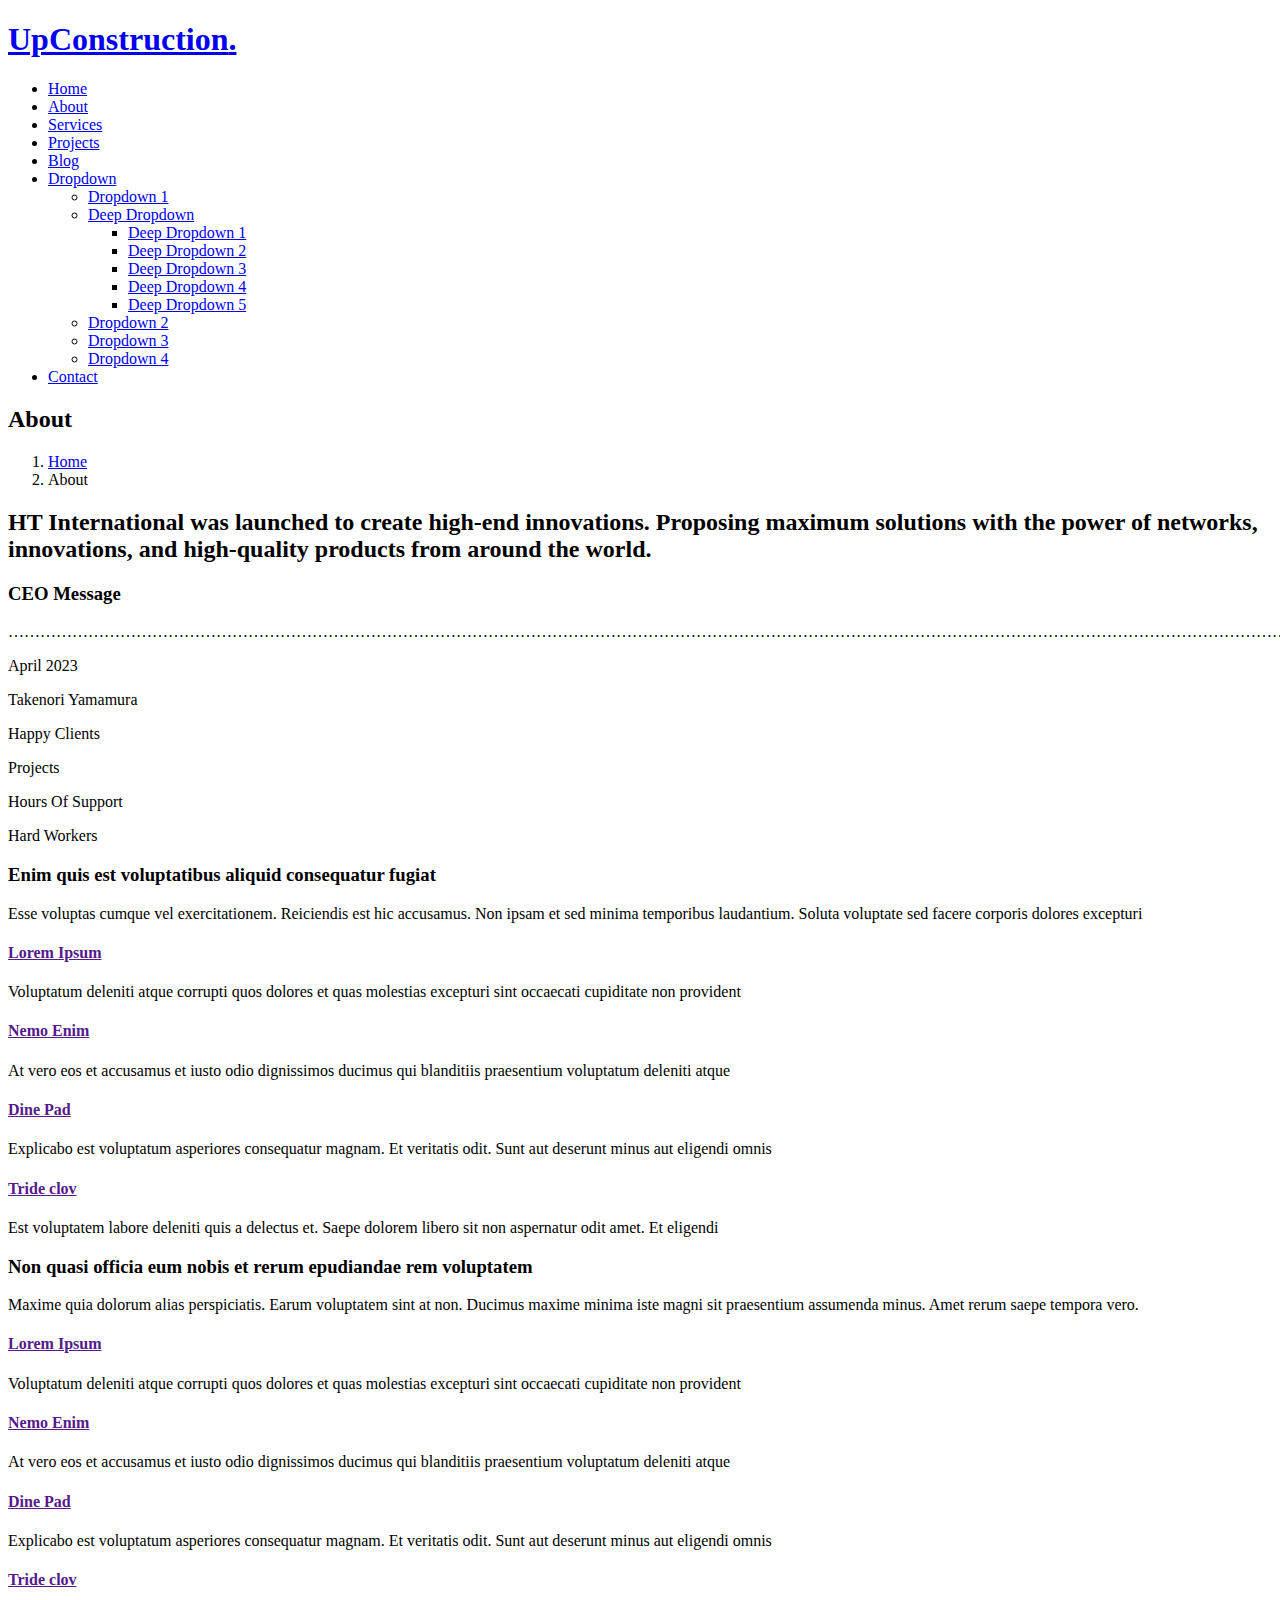
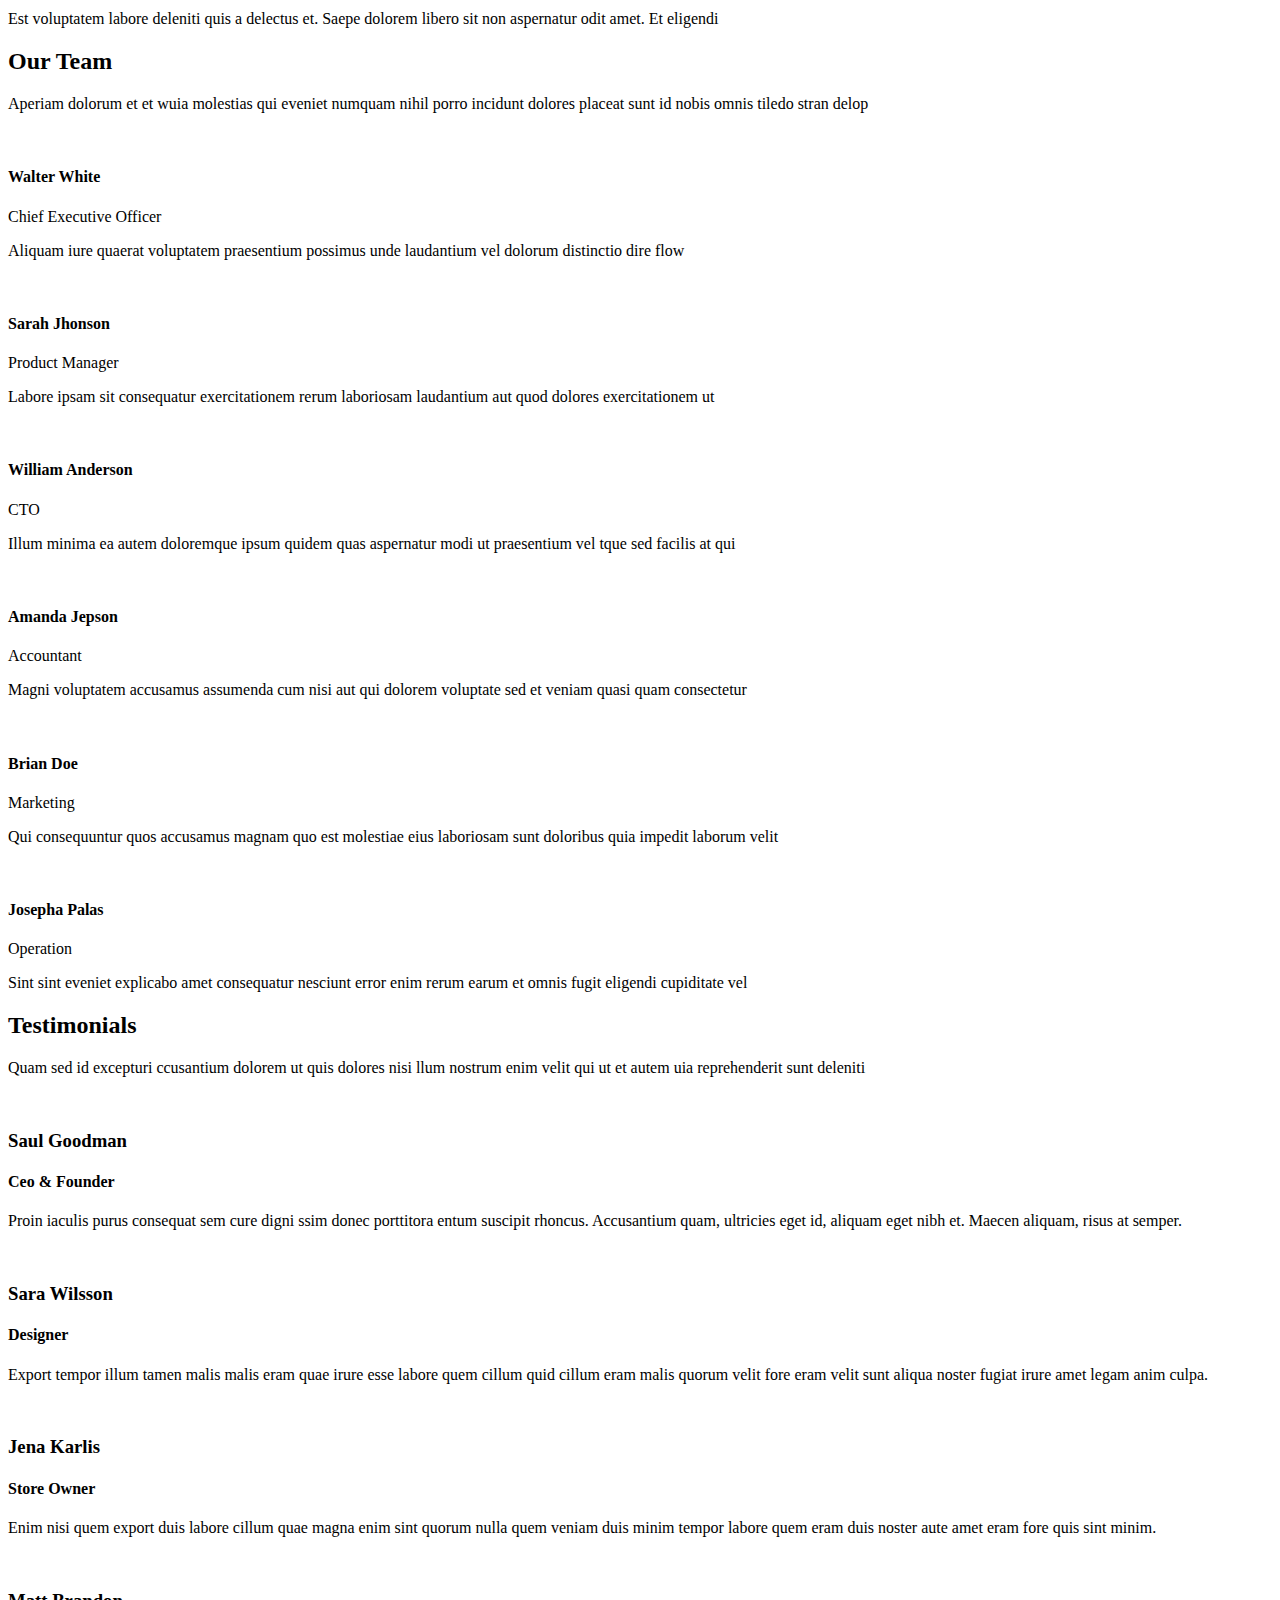
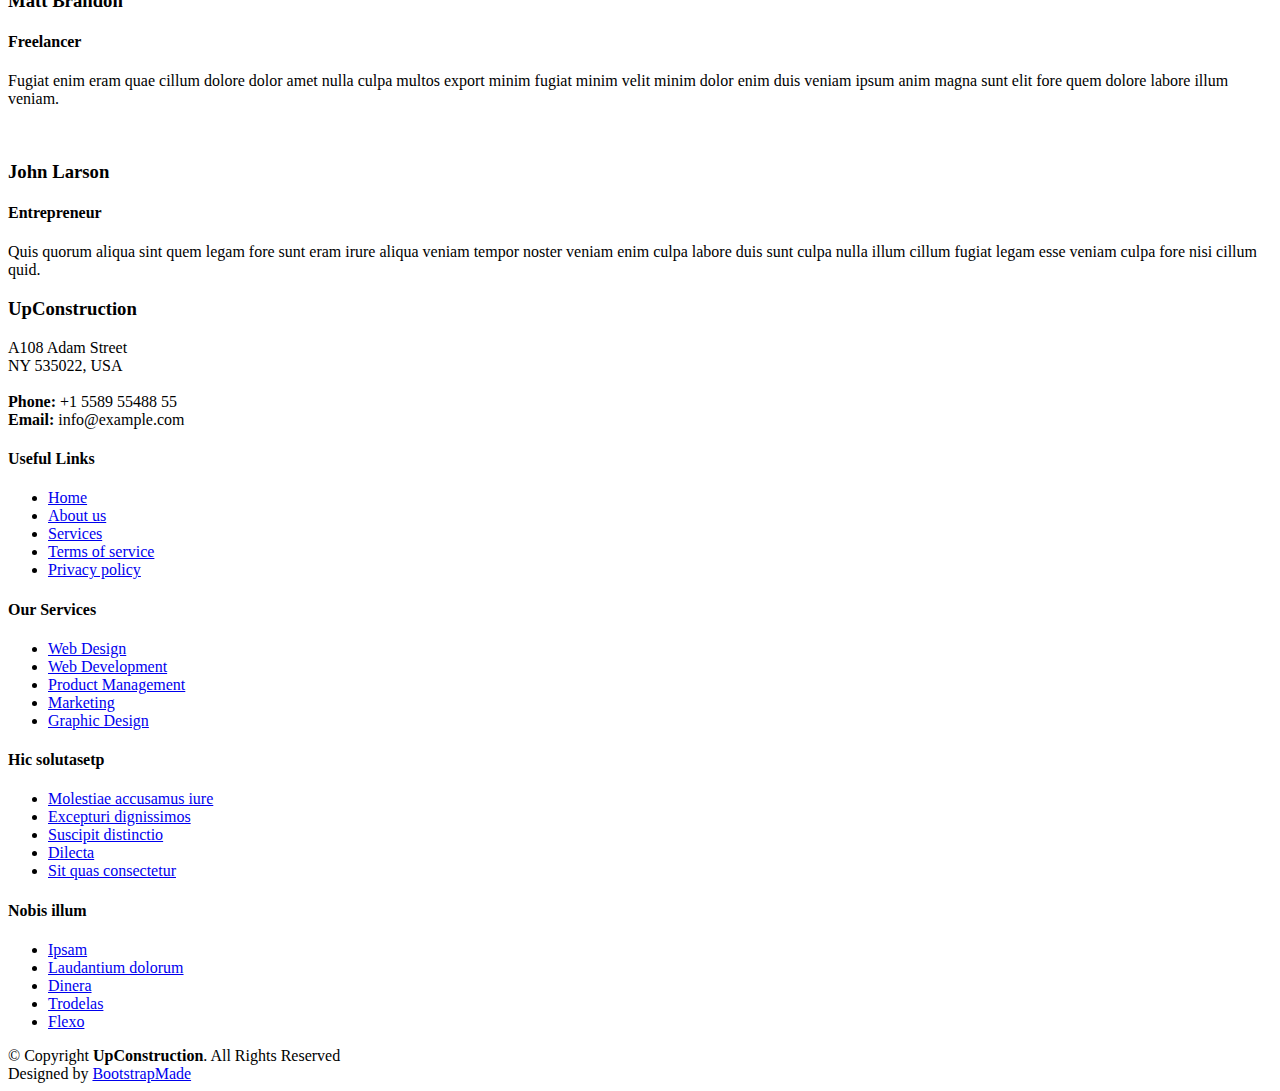
==== about.html @ e4a5a690 "poto ceo" ====
<!DOCTYPE html>
<html lang="en">

<head>
  <meta charset="utf-8">
  <meta content="width=device-width, initial-scale=1.0" name="viewport">

  <title>UpConstruction Bootstrap Template - About</title>
  <meta content="" name="description">
  <meta content="" name="keywords">

  <!-- Favicons -->
  <link href="assets/img/favicon.png" rel="icon">
  <link href="assets/img/apple-touch-icon.png" rel="apple-touch-icon">

  <!-- Google Fonts -->
  <link rel="preconnect" href="https://fonts.googleapis.com">
  <link rel="preconnect" href="https://fonts.gstatic.com" crossorigin>
  <link href="https://fonts.googleapis.com/css2?family=Open+Sans:ital,wght@0,300;0,400;0,500;0,600;0,700;1,300;1,400;1,600;1,700&family=Roboto:ital,wght@0,300;0,400;0,500;0,600;0,700;1,300;1,400;1,500;1,600;1,700&family=Work+Sans:ital,wght@0,300;0,400;0,500;0,600;0,700;1,300;1,400;1,500;1,600;1,700&display=swap" rel="stylesheet">

  <!-- Vendor CSS Files -->
  <link href="assets/vendor/bootstrap/css/bootstrap.min.css" rel="stylesheet">
  <link href="assets/vendor/bootstrap-icons/bootstrap-icons.css" rel="stylesheet">
  <link href="assets/vendor/fontawesome-free/css/all.min.css" rel="stylesheet">
  <link href="assets/vendor/aos/aos.css" rel="stylesheet">
  <link href="assets/vendor/glightbox/css/glightbox.min.css" rel="stylesheet">
  <link href="assets/vendor/swiper/swiper-bundle.min.css" rel="stylesheet">

  <!-- Template Main CSS File -->
  <link href="assets/css/main.css" rel="stylesheet">

  <!-- =======================================================
  * Template Name: UpConstruction
  * Updated: Mar 10 2023 with Bootstrap v5.2.3
  * Template URL: https://bootstrapmade.com/upconstruction-bootstrap-construction-website-template/
  * Author: BootstrapMade.com
  * License: https://bootstrapmade.com/license/
  ======================================================== -->
</head>

<body>

  <!-- ======= Header ======= -->
  <header id="header" class="header d-flex align-items-center">
    <div class="container-fluid container-xl d-flex align-items-center justify-content-between">

      <a href="index.html" class="logo d-flex align-items-center">
        <!-- Uncomment the line below if you also wish to use an image logo -->
        <!-- <img src="assets/img/logo.png" alt=""> -->
        <h1>UpConstruction<span>.</span></h1>
      </a>

      <i class="mobile-nav-toggle mobile-nav-show bi bi-list"></i>
      <i class="mobile-nav-toggle mobile-nav-hide d-none bi bi-x"></i>
      <nav id="navbar" class="navbar">
        <ul>
          <li><a href="index.html">Home</a></li>
          <li><a href="about.html" class="active">About</a></li>
          <li><a href="services.html">Services</a></li>
          <li><a href="projects.html">Projects</a></li>
          <li><a href="blog.html">Blog</a></li>
          <li class="dropdown"><a href="#"><span>Dropdown</span> <i class="bi bi-chevron-down dropdown-indicator"></i></a>
            <ul>
              <li><a href="#">Dropdown 1</a></li>
              <li class="dropdown"><a href="#"><span>Deep Dropdown</span> <i class="bi bi-chevron-down dropdown-indicator"></i></a>
                <ul>
                  <li><a href="#">Deep Dropdown 1</a></li>
                  <li><a href="#">Deep Dropdown 2</a></li>
                  <li><a href="#">Deep Dropdown 3</a></li>
                  <li><a href="#">Deep Dropdown 4</a></li>
                  <li><a href="#">Deep Dropdown 5</a></li>
                </ul>
              </li>
              <li><a href="#">Dropdown 2</a></li>
              <li><a href="#">Dropdown 3</a></li>
              <li><a href="#">Dropdown 4</a></li>
            </ul>
          </li>
          <li><a href="contact.html">Contact</a></li>
        </ul>
      </nav><!-- .navbar -->

    </div>
  </header><!-- End Header -->

  <main id="main">

    <!-- ======= Breadcrumbs ======= -->
    <div class="breadcrumbs d-flex align-items-center" style="background-image: url('assets/img/breadcrumbs-bg.jpg');">
      <div class="container position-relative d-flex flex-column align-items-center" data-aos="fade">

        <h2>About</h2>
        <ol>
          <li><a href="index.html">Home</a></li>
          <li>About</li>
        </ol>

      </div>
    </div><!-- End Breadcrumbs -->

    <!-- ======= About Section ======= -->
    <section id="about" class="about">
      <div class="container" data-aos="fade-up">

        <div class="row position-relative">

          <div class="col-lg-7 about-img" style="background-image: url(assets/img/CEO.png);"></div>

          <div class="col-lg-7">
            <h2>HT International was launched to create high-end innovations.
              Proposing maximum solutions with the power of networks, innovations, and high-quality products from around the world.
              </h2>
            <div class="our-story">
              <h3>CEO Message</h3>
              <p>………………………………………………………………………………………………………………………………………………………………………………………………………………………………………………………………………………………………………………………………………………………………………</p>
                            <p>April 2023</p>
                <p>Takenori Yamamura</p>
                

              
            </div>
          </div>

        </div>

      </div>
    </section>
    <!-- End About Section -->

    <!-- ======= Stats Counter Section ======= -->
    <section id="stats-counter" class="stats-counter section-bg">
      <div class="container">

        <div class="row gy-4">

          <div class="col-lg-3 col-md-6">
            <div class="stats-item d-flex align-items-center w-100 h-100">
              <i class="bi bi-emoji-smile color-blue flex-shrink-0"></i>
              <div>
                <span data-purecounter-start="0" data-purecounter-end="232" data-purecounter-duration="1" class="purecounter"></span>
                <p>Happy Clients</p>
              </div>
            </div>
          </div><!-- End Stats Item -->

          <div class="col-lg-3 col-md-6">
            <div class="stats-item d-flex align-items-center w-100 h-100">
              <i class="bi bi-journal-richtext color-orange flex-shrink-0"></i>
              <div>
                <span data-purecounter-start="0" data-purecounter-end="521" data-purecounter-duration="1" class="purecounter"></span>
                <p>Projects</p>
              </div>
            </div>
          </div><!-- End Stats Item -->

          <div class="col-lg-3 col-md-6">
            <div class="stats-item d-flex align-items-center w-100 h-100">
              <i class="bi bi-headset color-green flex-shrink-0"></i>
              <div>
                <span data-purecounter-start="0" data-purecounter-end="1463" data-purecounter-duration="1" class="purecounter"></span>
                <p>Hours Of Support</p>
              </div>
            </div>
          </div><!-- End Stats Item -->

          <div class="col-lg-3 col-md-6">
            <div class="stats-item d-flex align-items-center w-100 h-100">
              <i class="bi bi-people color-pink flex-shrink-0"></i>
              <div>
                <span data-purecounter-start="0" data-purecounter-end="15" data-purecounter-duration="1" class="purecounter"></span>
                <p>Hard Workers</p>
              </div>
            </div>
          </div><!-- End Stats Item -->

        </div>

      </div>
    </section><!-- End Stats Counter Section -->

    <!-- ======= Alt Services Section ======= -->
    <section id="alt-services" class="alt-services">
      <div class="container" data-aos="fade-up">

        <div class="row justify-content-around gy-4">
          <div class="col-lg-6 img-bg" style="background-image: url(assets/img/alt-services.jpg);" data-aos="zoom-in" data-aos-delay="100"></div>

          <div class="col-lg-5 d-flex flex-column justify-content-center">
            <h3>Enim quis est voluptatibus aliquid consequatur fugiat</h3>
            <p>Esse voluptas cumque vel exercitationem. Reiciendis est hic accusamus. Non ipsam et sed minima temporibus laudantium. Soluta voluptate sed facere corporis dolores excepturi</p>

            <div class="icon-box d-flex position-relative" data-aos="fade-up" data-aos-delay="100">
              <i class="bi bi-easel flex-shrink-0"></i>
              <div>
                <h4><a href="" class="stretched-link">Lorem Ipsum</a></h4>
                <p>Voluptatum deleniti atque corrupti quos dolores et quas molestias excepturi sint occaecati cupiditate non provident</p>
              </div>
            </div><!-- End Icon Box -->

            <div class="icon-box d-flex position-relative" data-aos="fade-up" data-aos-delay="200">
              <i class="bi bi-patch-check flex-shrink-0"></i>
              <div>
                <h4><a href="" class="stretched-link">Nemo Enim</a></h4>
                <p>At vero eos et accusamus et iusto odio dignissimos ducimus qui blanditiis praesentium voluptatum deleniti atque</p>
              </div>
            </div><!-- End Icon Box -->

            <div class="icon-box d-flex position-relative" data-aos="fade-up" data-aos-delay="300">
              <i class="bi bi-brightness-high flex-shrink-0"></i>
              <div>
                <h4><a href="" class="stretched-link">Dine Pad</a></h4>
                <p>Explicabo est voluptatum asperiores consequatur magnam. Et veritatis odit. Sunt aut deserunt minus aut eligendi omnis</p>
              </div>
            </div><!-- End Icon Box -->

            <div class="icon-box d-flex position-relative" data-aos="fade-up" data-aos-delay="400">
              <i class="bi bi-brightness-high flex-shrink-0"></i>
              <div>
                <h4><a href="" class="stretched-link">Tride clov</a></h4>
                <p>Est voluptatem labore deleniti quis a delectus et. Saepe dolorem libero sit non aspernatur odit amet. Et eligendi</p>
              </div>
            </div><!-- End Icon Box -->

          </div>
        </div>

      </div>
    </section><!-- End Alt Services Section -->

    <!-- ======= Alt Services Section 2 ======= -->
    <section id="alt-services-2" class="alt-services section-bg">
      <div class="container" data-aos="fade-up">

        <div class="row justify-content-around gy-4">
          <div class="col-lg-5 d-flex flex-column justify-content-center">
            <h3>Non quasi officia eum nobis et rerum epudiandae rem voluptatem</h3>
            <p>Maxime quia dolorum alias perspiciatis. Earum voluptatem sint at non. Ducimus maxime minima iste magni sit praesentium assumenda minus. Amet rerum saepe tempora vero.</p>

            <div class="icon-box d-flex position-relative" data-aos="fade-up" data-aos-delay="100">
              <i class="bi bi-easel flex-shrink-0"></i>
              <div>
                <h4><a href="" class="stretched-link">Lorem Ipsum</a></h4>
                <p>Voluptatum deleniti atque corrupti quos dolores et quas molestias excepturi sint occaecati cupiditate non provident</p>
              </div>
            </div><!-- End Icon Box -->

            <div class="icon-box d-flex position-relative" data-aos="fade-up" data-aos-delay="200">
              <i class="bi bi-patch-check flex-shrink-0"></i>
              <div>
                <h4><a href="" class="stretched-link">Nemo Enim</a></h4>
                <p>At vero eos et accusamus et iusto odio dignissimos ducimus qui blanditiis praesentium voluptatum deleniti atque</p>
              </div>
            </div><!-- End Icon Box -->

            <div class="icon-box d-flex position-relative" data-aos="fade-up" data-aos-delay="300">
              <i class="bi bi-brightness-high flex-shrink-0"></i>
              <div>
                <h4><a href="" class="stretched-link">Dine Pad</a></h4>
                <p>Explicabo est voluptatum asperiores consequatur magnam. Et veritatis odit. Sunt aut deserunt minus aut eligendi omnis</p>
              </div>
            </div><!-- End Icon Box -->

            <div class="icon-box d-flex position-relative" data-aos="fade-up" data-aos-delay="400">
              <i class="bi bi-brightness-high flex-shrink-0"></i>
              <div>
                <h4><a href="" class="stretched-link">Tride clov</a></h4>
                <p>Est voluptatem labore deleniti quis a delectus et. Saepe dolorem libero sit non aspernatur odit amet. Et eligendi</p>
              </div>
            </div><!-- End Icon Box -->
          </div>

          <div class="col-lg-6 img-bg" style="background-image: url(assets/img/alt-services-2.jpg);" data-aos="zoom-in" data-aos-delay="100"></div>
        </div>

      </div>
    </section><!-- End Alt Services Section 2 -->

    <!-- ======= Our Team Section ======= -->
    <section id="team" class="team">
      <div class="container" data-aos="fade-up">

        <div class="section-header">
          <h2>Our Team</h2>
          <p>Aperiam dolorum et et wuia molestias qui eveniet numquam nihil porro incidunt dolores placeat sunt id nobis omnis tiledo stran delop</p>
        </div>

        <div class="row gy-5">

          <div class="col-lg-4 col-md-6 member" data-aos="fade-up" data-aos-delay="100">
            <div class="member-img">
              <img src="assets/img/team/team-1.jpg" class="img-fluid" alt="">
              <div class="social">
                <a href="#"><i class="bi bi-twitter"></i></a>
                <a href="#"><i class="bi bi-facebook"></i></a>
                <a href="#"><i class="bi bi-instagram"></i></a>
                <a href="#"><i class="bi bi-linkedin"></i></a>
              </div>
            </div>
            <div class="member-info text-center">
              <h4>Walter White</h4>
              <span>Chief Executive Officer</span>
              <p>Aliquam iure quaerat voluptatem praesentium possimus unde laudantium vel dolorum distinctio dire flow</p>
            </div>
          </div><!-- End Team Member -->

          <div class="col-lg-4 col-md-6 member" data-aos="fade-up" data-aos-delay="200">
            <div class="member-img">
              <img src="assets/img/team/team-2.jpg" class="img-fluid" alt="">
              <div class="social">
                <a href="#"><i class="bi bi-twitter"></i></a>
                <a href="#"><i class="bi bi-facebook"></i></a>
                <a href="#"><i class="bi bi-instagram"></i></a>
                <a href="#"><i class="bi bi-linkedin"></i></a>
              </div>
            </div>
            <div class="member-info text-center">
              <h4>Sarah Jhonson</h4>
              <span>Product Manager</span>
              <p>Labore ipsam sit consequatur exercitationem rerum laboriosam laudantium aut quod dolores exercitationem ut</p>
            </div>
          </div><!-- End Team Member -->

          <div class="col-lg-4 col-md-6 member" data-aos="fade-up" data-aos-delay="300">
            <div class="member-img">
              <img src="assets/img/team/team-3.jpg" class="img-fluid" alt="">
              <div class="social">
                <a href="#"><i class="bi bi-twitter"></i></a>
                <a href="#"><i class="bi bi-facebook"></i></a>
                <a href="#"><i class="bi bi-instagram"></i></a>
                <a href="#"><i class="bi bi-linkedin"></i></a>
              </div>
            </div>
            <div class="member-info text-center">
              <h4>William Anderson</h4>
              <span>CTO</span>
              <p>Illum minima ea autem doloremque ipsum quidem quas aspernatur modi ut praesentium vel tque sed facilis at qui</p>
            </div>
          </div><!-- End Team Member -->

          <div class="col-lg-4 col-md-6 member" data-aos="fade-up" data-aos-delay="400">
            <div class="member-img">
              <img src="assets/img/team/team-4.jpg" class="img-fluid" alt="">
              <div class="social">
                <a href="#"><i class="bi bi-twitter"></i></a>
                <a href="#"><i class="bi bi-facebook"></i></a>
                <a href="#"><i class="bi bi-instagram"></i></a>
                <a href="#"><i class="bi bi-linkedin"></i></a>
              </div>
            </div>
            <div class="member-info text-center">
              <h4>Amanda Jepson</h4>
              <span>Accountant</span>
              <p>Magni voluptatem accusamus assumenda cum nisi aut qui dolorem voluptate sed et veniam quasi quam consectetur</p>
            </div>
          </div><!-- End Team Member -->

          <div class="col-lg-4 col-md-6 member" data-aos="fade-up" data-aos-delay="500">
            <div class="member-img">
              <img src="assets/img/team/team-5.jpg" class="img-fluid" alt="">
              <div class="social">
                <a href="#"><i class="bi bi-twitter"></i></a>
                <a href="#"><i class="bi bi-facebook"></i></a>
                <a href="#"><i class="bi bi-instagram"></i></a>
                <a href="#"><i class="bi bi-linkedin"></i></a>
              </div>
            </div>
            <div class="member-info text-center">
              <h4>Brian Doe</h4>
              <span>Marketing</span>
              <p>Qui consequuntur quos accusamus magnam quo est molestiae eius laboriosam sunt doloribus quia impedit laborum velit</p>
            </div>
          </div><!-- End Team Member -->

          <div class="col-lg-4 col-md-6 member" data-aos="fade-up" data-aos-delay="600">
            <div class="member-img">
              <img src="assets/img/team/team-6.jpg" class="img-fluid" alt="">
              <div class="social">
                <a href="#"><i class="bi bi-twitter"></i></a>
                <a href="#"><i class="bi bi-facebook"></i></a>
                <a href="#"><i class="bi bi-instagram"></i></a>
                <a href="#"><i class="bi bi-linkedin"></i></a>
              </div>
            </div>
            <div class="member-info text-center">
              <h4>Josepha Palas</h4>
              <span>Operation</span>
              <p>Sint sint eveniet explicabo amet consequatur nesciunt error enim rerum earum et omnis fugit eligendi cupiditate vel</p>
            </div>
          </div><!-- End Team Member -->

        </div>

      </div>
    </section><!-- End Our Team Section -->

    <!-- ======= Testimonials Section ======= -->
    <section id="testimonials" class="testimonials section-bg">
      <div class="container" data-aos="fade-up">

        <div class="section-header">
          <h2>Testimonials</h2>
          <p>Quam sed id excepturi ccusantium dolorem ut quis dolores nisi llum nostrum enim velit qui ut et autem uia reprehenderit sunt deleniti</p>
        </div>

        <div class="slides-2 swiper">
          <div class="swiper-wrapper">

            <div class="swiper-slide">
              <div class="testimonial-wrap">
                <div class="testimonial-item">
                  <img src="assets/img/testimonials/testimonials-1.jpg" class="testimonial-img" alt="">
                  <h3>Saul Goodman</h3>
                  <h4>Ceo &amp; Founder</h4>
                  <div class="stars">
                    <i class="bi bi-star-fill"></i><i class="bi bi-star-fill"></i><i class="bi bi-star-fill"></i><i class="bi bi-star-fill"></i><i class="bi bi-star-fill"></i>
                  </div>
                  <p>
                    <i class="bi bi-quote quote-icon-left"></i>
                    Proin iaculis purus consequat sem cure digni ssim donec porttitora entum suscipit rhoncus. Accusantium quam, ultricies eget id, aliquam eget nibh et. Maecen aliquam, risus at semper.
                    <i class="bi bi-quote quote-icon-right"></i>
                  </p>
                </div>
              </div>
            </div><!-- End testimonial item -->

            <div class="swiper-slide">
              <div class="testimonial-wrap">
                <div class="testimonial-item">
                  <img src="assets/img/testimonials/testimonials-2.jpg" class="testimonial-img" alt="">
                  <h3>Sara Wilsson</h3>
                  <h4>Designer</h4>
                  <div class="stars">
                    <i class="bi bi-star-fill"></i><i class="bi bi-star-fill"></i><i class="bi bi-star-fill"></i><i class="bi bi-star-fill"></i><i class="bi bi-star-fill"></i>
                  </div>
                  <p>
                    <i class="bi bi-quote quote-icon-left"></i>
                    Export tempor illum tamen malis malis eram quae irure esse labore quem cillum quid cillum eram malis quorum velit fore eram velit sunt aliqua noster fugiat irure amet legam anim culpa.
                    <i class="bi bi-quote quote-icon-right"></i>
                  </p>
                </div>
              </div>
            </div><!-- End testimonial item -->

            <div class="swiper-slide">
              <div class="testimonial-wrap">
                <div class="testimonial-item">
                  <img src="assets/img/testimonials/testimonials-3.jpg" class="testimonial-img" alt="">
                  <h3>Jena Karlis</h3>
                  <h4>Store Owner</h4>
                  <div class="stars">
                    <i class="bi bi-star-fill"></i><i class="bi bi-star-fill"></i><i class="bi bi-star-fill"></i><i class="bi bi-star-fill"></i><i class="bi bi-star-fill"></i>
                  </div>
                  <p>
                    <i class="bi bi-quote quote-icon-left"></i>
                    Enim nisi quem export duis labore cillum quae magna enim sint quorum nulla quem veniam duis minim tempor labore quem eram duis noster aute amet eram fore quis sint minim.
                    <i class="bi bi-quote quote-icon-right"></i>
                  </p>
                </div>
              </div>
            </div><!-- End testimonial item -->

            <div class="swiper-slide">
              <div class="testimonial-wrap">
                <div class="testimonial-item">
                  <img src="assets/img/testimonials/testimonials-4.jpg" class="testimonial-img" alt="">
                  <h3>Matt Brandon</h3>
                  <h4>Freelancer</h4>
                  <div class="stars">
                    <i class="bi bi-star-fill"></i><i class="bi bi-star-fill"></i><i class="bi bi-star-fill"></i><i class="bi bi-star-fill"></i><i class="bi bi-star-fill"></i>
                  </div>
                  <p>
                    <i class="bi bi-quote quote-icon-left"></i>
                    Fugiat enim eram quae cillum dolore dolor amet nulla culpa multos export minim fugiat minim velit minim dolor enim duis veniam ipsum anim magna sunt elit fore quem dolore labore illum veniam.
                    <i class="bi bi-quote quote-icon-right"></i>
                  </p>
                </div>
              </div>
            </div><!-- End testimonial item -->

            <div class="swiper-slide">
              <div class="testimonial-wrap">
                <div class="testimonial-item">
                  <img src="assets/img/testimonials/testimonials-5.jpg" class="testimonial-img" alt="">
                  <h3>John Larson</h3>
                  <h4>Entrepreneur</h4>
                  <div class="stars">
                    <i class="bi bi-star-fill"></i><i class="bi bi-star-fill"></i><i class="bi bi-star-fill"></i><i class="bi bi-star-fill"></i><i class="bi bi-star-fill"></i>
                  </div>
                  <p>
                    <i class="bi bi-quote quote-icon-left"></i>
                    Quis quorum aliqua sint quem legam fore sunt eram irure aliqua veniam tempor noster veniam enim culpa labore duis sunt culpa nulla illum cillum fugiat legam esse veniam culpa fore nisi cillum quid.
                    <i class="bi bi-quote quote-icon-right"></i>
                  </p>
                </div>
              </div>
            </div><!-- End testimonial item -->

          </div>
          <div class="swiper-pagination"></div>
        </div>

      </div>
    </section><!-- End Testimonials Section -->

  </main><!-- End #main -->

  <!-- ======= Footer ======= -->
  <footer id="footer" class="footer">

    <div class="footer-content position-relative">
      <div class="container">
        <div class="row">

          <div class="col-lg-4 col-md-6">
            <div class="footer-info">
              <h3>UpConstruction</h3>
              <p>
                A108 Adam Street <br>
                NY 535022, USA<br><br>
                <strong>Phone:</strong> +1 5589 55488 55<br>
                <strong>Email:</strong> info@example.com<br>
              </p>
              <div class="social-links d-flex mt-3">
                <a href="#" class="d-flex align-items-center justify-content-center"><i class="bi bi-twitter"></i></a>
                <a href="#" class="d-flex align-items-center justify-content-center"><i class="bi bi-facebook"></i></a>
                <a href="#" class="d-flex align-items-center justify-content-center"><i class="bi bi-instagram"></i></a>
                <a href="#" class="d-flex align-items-center justify-content-center"><i class="bi bi-linkedin"></i></a>
              </div>
            </div>
          </div><!-- End footer info column-->

          <div class="col-lg-2 col-md-3 footer-links">
            <h4>Useful Links</h4>
            <ul>
              <li><a href="#">Home</a></li>
              <li><a href="#">About us</a></li>
              <li><a href="#">Services</a></li>
              <li><a href="#">Terms of service</a></li>
              <li><a href="#">Privacy policy</a></li>
            </ul>
          </div><!-- End footer links column-->

          <div class="col-lg-2 col-md-3 footer-links">
            <h4>Our Services</h4>
            <ul>
              <li><a href="#">Web Design</a></li>
              <li><a href="#">Web Development</a></li>
              <li><a href="#">Product Management</a></li>
              <li><a href="#">Marketing</a></li>
              <li><a href="#">Graphic Design</a></li>
            </ul>
          </div><!-- End footer links column-->

          <div class="col-lg-2 col-md-3 footer-links">
            <h4>Hic solutasetp</h4>
            <ul>
              <li><a href="#">Molestiae accusamus iure</a></li>
              <li><a href="#">Excepturi dignissimos</a></li>
              <li><a href="#">Suscipit distinctio</a></li>
              <li><a href="#">Dilecta</a></li>
              <li><a href="#">Sit quas consectetur</a></li>
            </ul>
          </div><!-- End footer links column-->

          <div class="col-lg-2 col-md-3 footer-links">
            <h4>Nobis illum</h4>
            <ul>
              <li><a href="#">Ipsam</a></li>
              <li><a href="#">Laudantium dolorum</a></li>
              <li><a href="#">Dinera</a></li>
              <li><a href="#">Trodelas</a></li>
              <li><a href="#">Flexo</a></li>
            </ul>
          </div><!-- End footer links column-->

        </div>
      </div>
    </div>

    <div class="footer-legal text-center position-relative">
      <div class="container">
        <div class="copyright">
          &copy; Copyright <strong><span>UpConstruction</span></strong>. All Rights Reserved
        </div>
        <div class="credits">
          <!-- All the links in the footer should remain intact. -->
          <!-- You can delete the links only if you purchased the pro version. -->
          <!-- Licensing information: https://bootstrapmade.com/license/ -->
          <!-- Purchase the pro version with working PHP/AJAX contact form: https://bootstrapmade.com/upconstruction-bootstrap-construction-website-template/ -->
          Designed by <a href="https://bootstrapmade.com/">BootstrapMade</a>
        </div>
      </div>
    </div>

  </footer>
  <!-- End Footer -->

  <a href="#" class="scroll-top d-flex align-items-center justify-content-center"><i class="bi bi-arrow-up-short"></i></a>

  <div id="preloader"></div>

  <!-- Vendor JS Files -->
  <script src="assets/vendor/bootstrap/js/bootstrap.bundle.min.js"></script>
  <script src="assets/vendor/aos/aos.js"></script>
  <script src="assets/vendor/glightbox/js/glightbox.min.js"></script>
  <script src="assets/vendor/isotope-layout/isotope.pkgd.min.js"></script>
  <script src="assets/vendor/swiper/swiper-bundle.min.js"></script>
  <script src="assets/vendor/purecounter/purecounter_vanilla.js"></script>
  <script src="assets/vendor/php-email-form/validate.js"></script>

  <!-- Template Main JS File -->
  <script src="assets/js/main.js"></script>

</body>

</html>
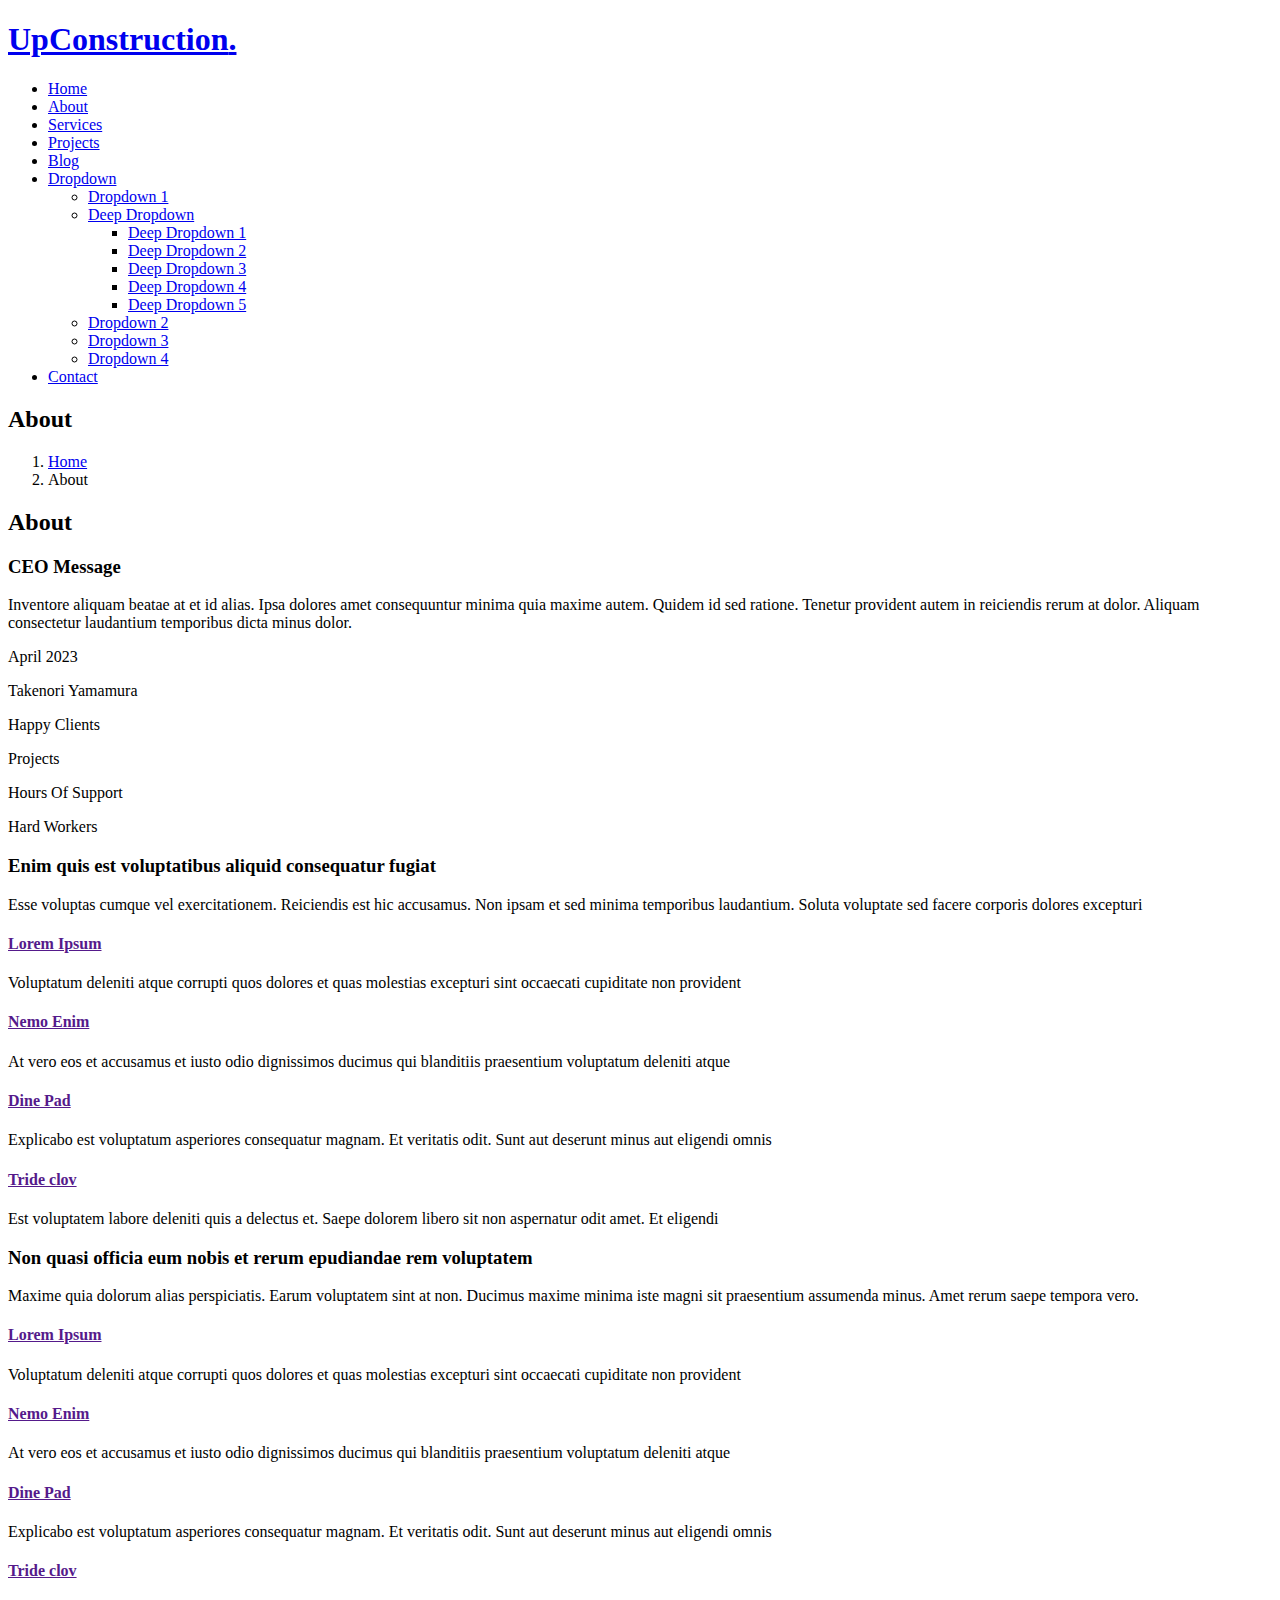
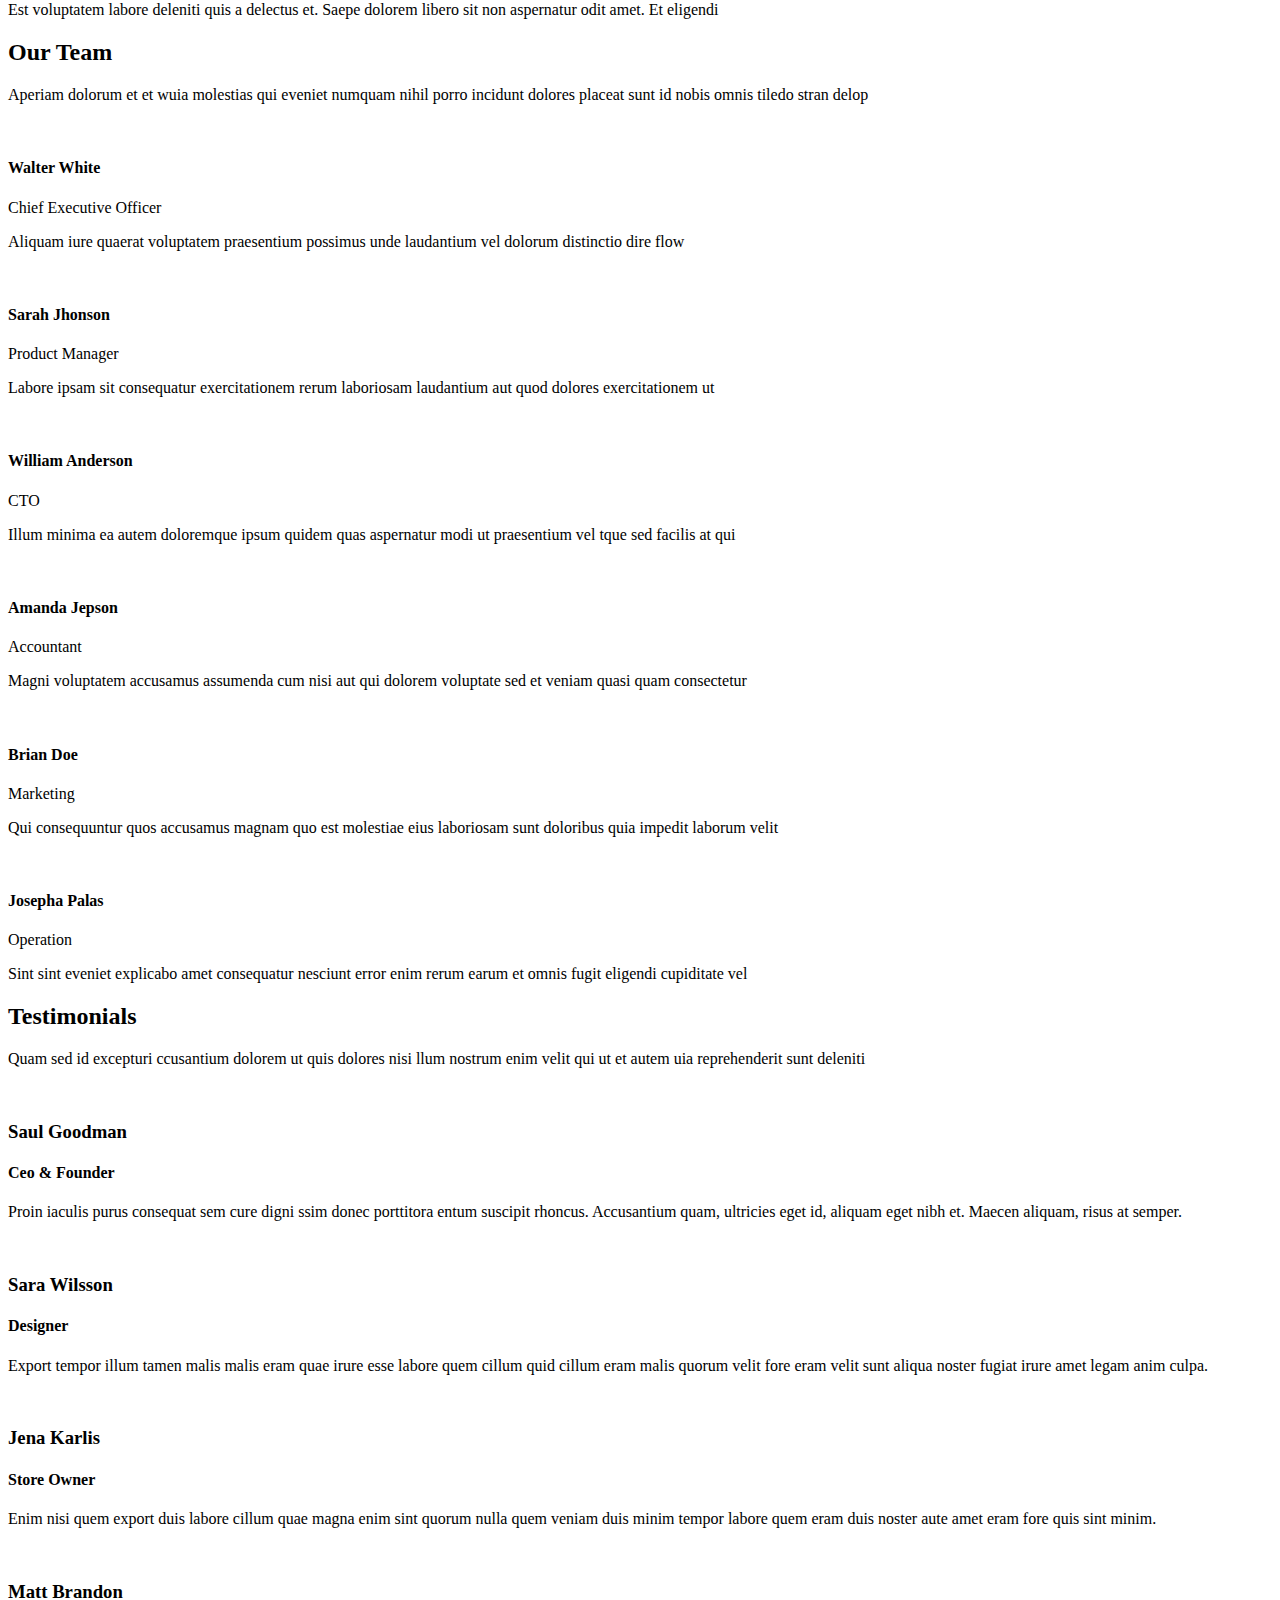
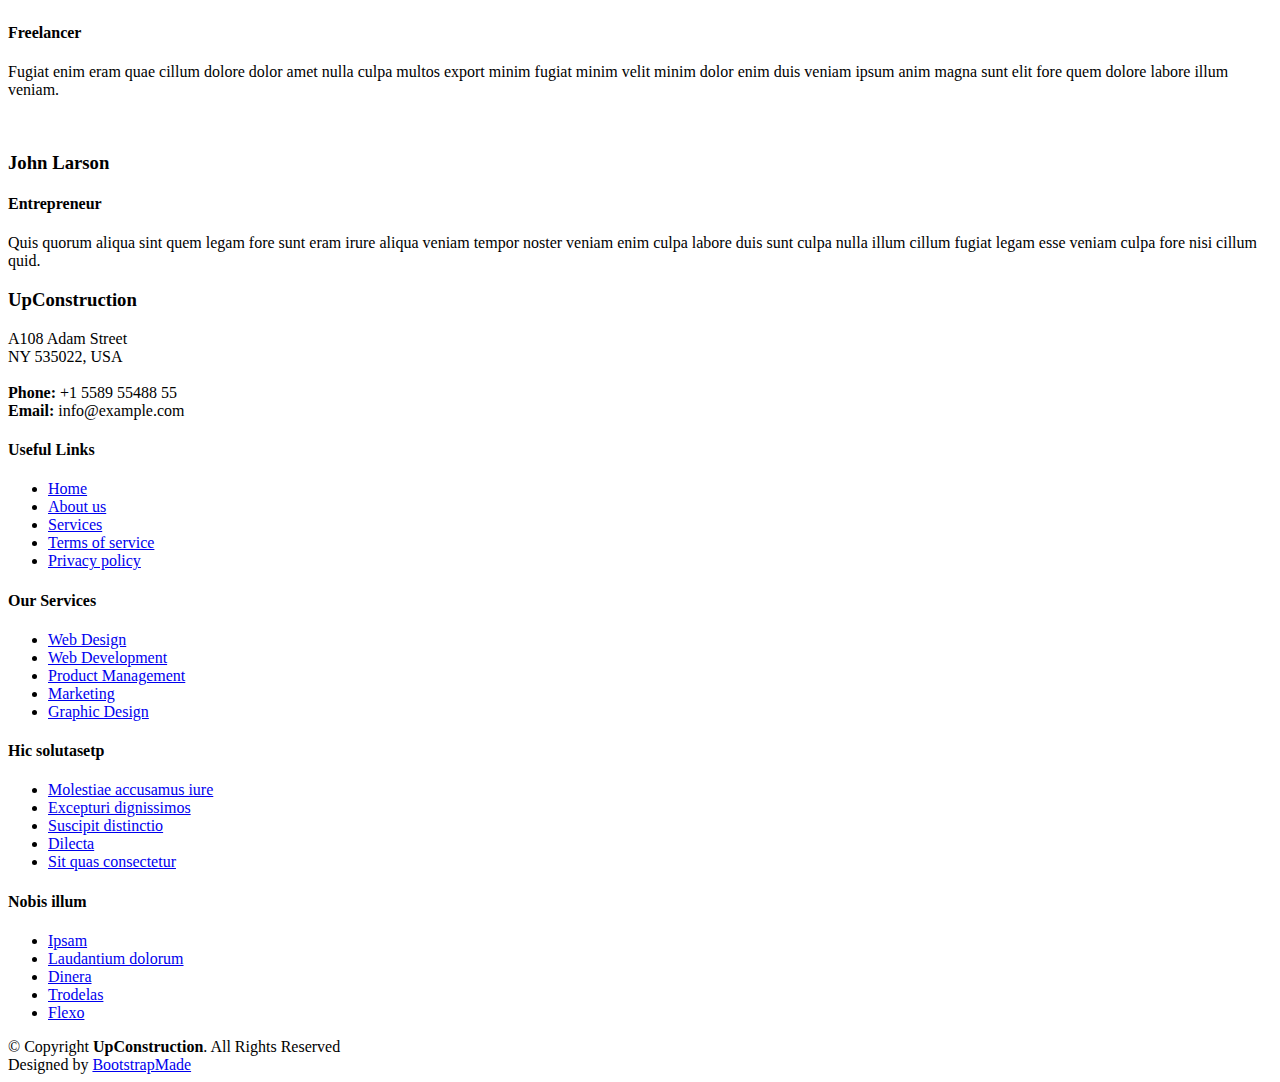
==== commit 4dad71c1: "about" ====
--- a/about.html
+++ b/about.html
@@ -107,12 +107,11 @@
           <div class="col-lg-7 about-img" style="background-image: url(assets/img/CEO.png);"></div>
 
           <div class="col-lg-7">
-            <h2>HT International was launched to create high-end innovations.
-              Proposing maximum solutions with the power of networks, innovations, and high-quality products from around the world.
+            <h2>About
               </h2>
             <div class="our-story">
               <h3>CEO Message</h3>
-              <p>………………………………………………………………………………………………………………………………………………………………………………………………………………………………………………………………………………………………………………………………………………………………………</p>
+              <p>Inventore aliquam beatae at et id alias. Ipsa dolores amet consequuntur minima quia maxime autem. Quidem id sed ratione. Tenetur provident autem in reiciendis rerum at dolor. Aliquam consectetur laudantium temporibus dicta minus dolor.</p>
                             <p>April 2023</p>
                 <p>Takenori Yamamura</p>
                 
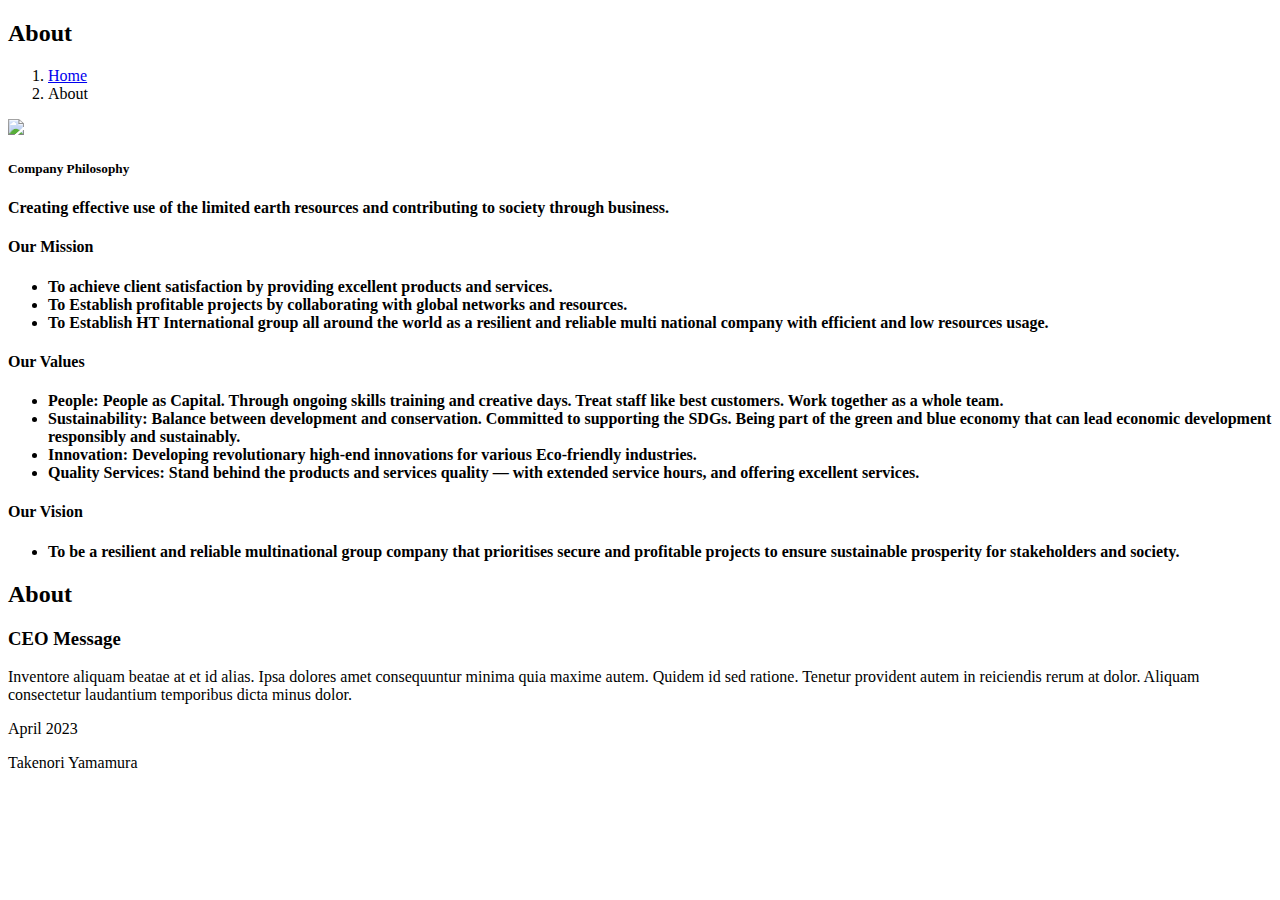
==== commit 415ff4f0: "update ceo massege" ====
--- a/about.html
+++ b/about.html
@@ -1,87 +1,12 @@
 <!DOCTYPE html>
 <html lang="en">
 
-<head>
-  <meta charset="utf-8">
-  <meta content="width=device-width, initial-scale=1.0" name="viewport">
-
-  <title>UpConstruction Bootstrap Template - About</title>
-  <meta content="" name="description">
-  <meta content="" name="keywords">
-
-  <!-- Favicons -->
-  <link href="assets/img/favicon.png" rel="icon">
-  <link href="assets/img/apple-touch-icon.png" rel="apple-touch-icon">
-
-  <!-- Google Fonts -->
-  <link rel="preconnect" href="https://fonts.googleapis.com">
-  <link rel="preconnect" href="https://fonts.gstatic.com" crossorigin>
-  <link href="https://fonts.googleapis.com/css2?family=Open+Sans:ital,wght@0,300;0,400;0,500;0,600;0,700;1,300;1,400;1,600;1,700&family=Roboto:ital,wght@0,300;0,400;0,500;0,600;0,700;1,300;1,400;1,500;1,600;1,700&family=Work+Sans:ital,wght@0,300;0,400;0,500;0,600;0,700;1,300;1,400;1,500;1,600;1,700&display=swap" rel="stylesheet">
-
-  <!-- Vendor CSS Files -->
-  <link href="assets/vendor/bootstrap/css/bootstrap.min.css" rel="stylesheet">
-  <link href="assets/vendor/bootstrap-icons/bootstrap-icons.css" rel="stylesheet">
-  <link href="assets/vendor/fontawesome-free/css/all.min.css" rel="stylesheet">
-  <link href="assets/vendor/aos/aos.css" rel="stylesheet">
-  <link href="assets/vendor/glightbox/css/glightbox.min.css" rel="stylesheet">
-  <link href="assets/vendor/swiper/swiper-bundle.min.css" rel="stylesheet">
-
-  <!-- Template Main CSS File -->
-  <link href="assets/css/main.css" rel="stylesheet">
-
-  <!-- =======================================================
-  * Template Name: UpConstruction
-  * Updated: Mar 10 2023 with Bootstrap v5.2.3
-  * Template URL: https://bootstrapmade.com/upconstruction-bootstrap-construction-website-template/
-  * Author: BootstrapMade.com
-  * License: https://bootstrapmade.com/license/
-  ======================================================== -->
-</head>
+<script src="head.js"></script>
 
 <body>
 
   <!-- ======= Header ======= -->
-  <header id="header" class="header d-flex align-items-center">
-    <div class="container-fluid container-xl d-flex align-items-center justify-content-between">
-
-      <a href="index.html" class="logo d-flex align-items-center">
-        <!-- Uncomment the line below if you also wish to use an image logo -->
-        <!-- <img src="assets/img/logo.png" alt=""> -->
-        <h1>UpConstruction<span>.</span></h1>
-      </a>
-
-      <i class="mobile-nav-toggle mobile-nav-show bi bi-list"></i>
-      <i class="mobile-nav-toggle mobile-nav-hide d-none bi bi-x"></i>
-      <nav id="navbar" class="navbar">
-        <ul>
-          <li><a href="index.html">Home</a></li>
-          <li><a href="about.html" class="active">About</a></li>
-          <li><a href="services.html">Services</a></li>
-          <li><a href="projects.html">Projects</a></li>
-          <li><a href="blog.html">Blog</a></li>
-          <li class="dropdown"><a href="#"><span>Dropdown</span> <i class="bi bi-chevron-down dropdown-indicator"></i></a>
-            <ul>
-              <li><a href="#">Dropdown 1</a></li>
-              <li class="dropdown"><a href="#"><span>Deep Dropdown</span> <i class="bi bi-chevron-down dropdown-indicator"></i></a>
-                <ul>
-                  <li><a href="#">Deep Dropdown 1</a></li>
-                  <li><a href="#">Deep Dropdown 2</a></li>
-                  <li><a href="#">Deep Dropdown 3</a></li>
-                  <li><a href="#">Deep Dropdown 4</a></li>
-                  <li><a href="#">Deep Dropdown 5</a></li>
-                </ul>
-              </li>
-              <li><a href="#">Dropdown 2</a></li>
-              <li><a href="#">Dropdown 3</a></li>
-              <li><a href="#">Dropdown 4</a></li>
-            </ul>
-          </li>
-          <li><a href="contact.html">Contact</a></li>
-        </ul>
-      </nav><!-- .navbar -->
-
-    </div>
-  </header><!-- End Header -->
+  <script src="header.js"></script><!-- End Header -->
 
   <main id="main">
 
@@ -98,500 +23,100 @@
       </div>
     </div><!-- End Breadcrumbs -->
 
-    <!-- ======= About Section ======= -->
-    <section id="about" class="about">
-      <div class="container" data-aos="fade-up">
 
-        <div class="row position-relative">
 
-          <div class="col-lg-7 about-img" style="background-image: url(assets/img/CEO.png);"></div>
 
-          <div class="col-lg-7">
-            <h2>About
-              </h2>
-            <div class="our-story">
-              <h3>CEO Message</h3>
-              <p>Inventore aliquam beatae at et id alias. Ipsa dolores amet consequuntur minima quia maxime autem. Quidem id sed ratione. Tenetur provident autem in reiciendis rerum at dolor. Aliquam consectetur laudantium temporibus dicta minus dolor.</p>
-                            <p>April 2023</p>
-                <p>Takenori Yamamura</p>
-                
-
-              
+    <!-- ======= Alt Services Section ======= -->
+    <section class="u-clearfix u-grey-10 u-section-1" id="sec-3fa9">
+      <img class="u-expanded-width u-image u-image-1" src="assets/img/gffg-min.jpg" data-image-width="1769" data-image-height="1080">
+      <div class="u-palette-2-base u-shape u-shape-rectangle u-shape-1" data-animation-name="fadeIn" data-animation-duration="1750" data-animation-direction="Up" data-animation-delay="250"></div>
+      <div class="u-align-left u-container-style u-group u-palette-5-dark-3 u-group-1" data-animation-name="fadeIn" data-animation-duration="1500" data-animation-direction="Left" data-animation-delay="250">
+        <div class="u-container-layout u-container-layout-1">
+          <h5 class="u-text u-text-1"><b>Company Philosophy</b>
+          </h5>
+          <div class="u-border-2 u-border-palette-2-base u-line u-line-horizontal u-line-1" data-animation-name="fadeIn" data-animation-duration="1250" data-animation-direction="Right" data-animation-delay="750"></div>
+          <p class="u-text u-text-body-alt-color u-text-2"><b>Creating effective use of the limited earth resources and contributing to society through business.</b>
+          </p>
+        </div>
+      </div>
+      <div class="u-list u-list-1">
+        <div class="u-repeater u-repeater-1">
+          <div class="u-align-left u-container-style u-list-item u-repeater-item u-white u-list-item-1">
+            <div class="u-container-layout u-similar-container u-container-layout-2">
+              <h4 class="u-text u-text-default u-text-3" data-animation-name="fadeIn" data-animation-duration="1250" data-animation-direction="Right" data-animation-delay="500">Our Mission</h4>
+              <div class="u-border-2 u-border-palette-2-base u-line u-line-horizontal u-line-2" data-animation-name="fadeIn" data-animation-duration="1250" data-animation-direction="Right" data-animation-delay="750"></div>
+              <ul class="u-text u-text-grey-50 u-text-4" data-animation-name="zoomIn" data-animation-duration="1250" data-animation-direction="" data-animation-delay="500">
+                <li><b>To achieve client satisfaction by providing excellent products and services.</b>
+                </li>
+                <li><b>To Establish profitable projects by collaborating with global networks and resources.</b>
+                </li>
+                <li><b>To Establish HT International group all around the world as a resilient and reliable multi national company with efficient and low resources usage.</b>
+                </li>
+              </ul>
             </div>
           </div>
-
-        </div>
-
-      </div>
-    </section>
-    <!-- End About Section -->
-
-    <!-- ======= Stats Counter Section ======= -->
-    <section id="stats-counter" class="stats-counter section-bg">
-      <div class="container">
-
-        <div class="row gy-4">
-
-          <div class="col-lg-3 col-md-6">
-            <div class="stats-item d-flex align-items-center w-100 h-100">
-              <i class="bi bi-emoji-smile color-blue flex-shrink-0"></i>
-              <div>
-                <span data-purecounter-start="0" data-purecounter-end="232" data-purecounter-duration="1" class="purecounter"></span>
-                <p>Happy Clients</p>
-              </div>
+          <div class="u-align-left u-container-style u-list-item u-repeater-item u-white u-list-item-2">
+            <div class="u-container-layout u-similar-container u-container-layout-3">
+              <h4 class="u-text u-text-default u-text-5" data-animation-name="fadeIn" data-animation-duration="1250" data-animation-direction="Right" data-animation-delay="500">Our Values</h4>
+              <div class="u-border-2 u-border-palette-2-base u-line u-line-horizontal u-line-3" data-animation-name="fadeIn" data-animation-duration="1250" data-animation-direction="Right" data-animation-delay="750"></div>
+              <ul class="u-text u-text-grey-50 u-text-6" data-animation-name="zoomIn" data-animation-duration="1250" data-animation-direction="" data-animation-delay="500">
+                <li><b>People: People as Capital. Through ongoing skills training and creative days. Treat staff like best customers. Work together as a whole team.</b>
+                </li>
+                <li><b>Sustainability: Balance between development and conservation. Committed to supporting the SDGs. Being part of the green and blue economy that can lead economic development responsibly and sustainably.</b>
+                </li>
+                <li><b>Innovation: Developing revolutionary high-end innovations for various Eco-friendly industries.</b>
+                </li>
+                <li><b>Quality Services: Stand behind the products and services quality — with extended service hours, and offering excellent services.</b>
+                </li>
+              </ul>
             </div>
-          </div><!-- End Stats Item -->
-
-          <div class="col-lg-3 col-md-6">
-            <div class="stats-item d-flex align-items-center w-100 h-100">
-              <i class="bi bi-journal-richtext color-orange flex-shrink-0"></i>
-              <div>
-                <span data-purecounter-start="0" data-purecounter-end="521" data-purecounter-duration="1" class="purecounter"></span>
-                <p>Projects</p>
-              </div>
+          </div>
+          <div class="u-align-left u-container-style u-list-item u-repeater-item u-white u-list-item-3">
+            <div class="u-container-layout u-similar-container u-container-layout-4">
+              <h4 class="u-text u-text-default u-text-7" data-animation-name="fadeIn" data-animation-duration="1250" data-animation-direction="Right" data-animation-delay="500">Our Vision</h4>
+              <div class="u-border-2 u-border-palette-2-base u-line u-line-horizontal u-line-4" data-animation-name="fadeIn" data-animation-duration="1250" data-animation-direction="Right" data-animation-delay="750"></div>
+              <ul class="u-text u-text-grey-50 u-text-8" data-animation-name="zoomIn" data-animation-duration="1250" data-animation-direction="" data-animation-delay="500">
+                <li><b>To be a resilient and reliable multinational group company that prioritises secure and profitable projects to ensure sustainable prosperity for stakeholders and society.</b>
+                </li>
+              </ul>
             </div>
-          </div><!-- End Stats Item -->
-
-          <div class="col-lg-3 col-md-6">
-            <div class="stats-item d-flex align-items-center w-100 h-100">
-              <i class="bi bi-headset color-green flex-shrink-0"></i>
-              <div>
-                <span data-purecounter-start="0" data-purecounter-end="1463" data-purecounter-duration="1" class="purecounter"></span>
-                <p>Hours Of Support</p>
-              </div>
-            </div>
-          </div><!-- End Stats Item -->
-
-          <div class="col-lg-3 col-md-6">
-            <div class="stats-item d-flex align-items-center w-100 h-100">
-              <i class="bi bi-people color-pink flex-shrink-0"></i>
-              <div>
-                <span data-purecounter-start="0" data-purecounter-end="15" data-purecounter-duration="1" class="purecounter"></span>
-                <p>Hard Workers</p>
-              </div>
-            </div>
-          </div><!-- End Stats Item -->
-
-        </div>
-
-      </div>
-    </section><!-- End Stats Counter Section -->
-
-    <!-- ======= Alt Services Section ======= -->
-    <section id="alt-services" class="alt-services">
-      <div class="container" data-aos="fade-up">
-
-        <div class="row justify-content-around gy-4">
-          <div class="col-lg-6 img-bg" style="background-image: url(assets/img/alt-services.jpg);" data-aos="zoom-in" data-aos-delay="100"></div>
-
-          <div class="col-lg-5 d-flex flex-column justify-content-center">
-            <h3>Enim quis est voluptatibus aliquid consequatur fugiat</h3>
-            <p>Esse voluptas cumque vel exercitationem. Reiciendis est hic accusamus. Non ipsam et sed minima temporibus laudantium. Soluta voluptate sed facere corporis dolores excepturi</p>
-
-            <div class="icon-box d-flex position-relative" data-aos="fade-up" data-aos-delay="100">
-              <i class="bi bi-easel flex-shrink-0"></i>
-              <div>
-                <h4><a href="" class="stretched-link">Lorem Ipsum</a></h4>
-                <p>Voluptatum deleniti atque corrupti quos dolores et quas molestias excepturi sint occaecati cupiditate non provident</p>
-              </div>
-            </div><!-- End Icon Box -->
-
-            <div class="icon-box d-flex position-relative" data-aos="fade-up" data-aos-delay="200">
-              <i class="bi bi-patch-check flex-shrink-0"></i>
-              <div>
-                <h4><a href="" class="stretched-link">Nemo Enim</a></h4>
-                <p>At vero eos et accusamus et iusto odio dignissimos ducimus qui blanditiis praesentium voluptatum deleniti atque</p>
-              </div>
-            </div><!-- End Icon Box -->
-
-            <div class="icon-box d-flex position-relative" data-aos="fade-up" data-aos-delay="300">
-              <i class="bi bi-brightness-high flex-shrink-0"></i>
-              <div>
-                <h4><a href="" class="stretched-link">Dine Pad</a></h4>
-                <p>Explicabo est voluptatum asperiores consequatur magnam. Et veritatis odit. Sunt aut deserunt minus aut eligendi omnis</p>
-              </div>
-            </div><!-- End Icon Box -->
-
-            <div class="icon-box d-flex position-relative" data-aos="fade-up" data-aos-delay="400">
-              <i class="bi bi-brightness-high flex-shrink-0"></i>
-              <div>
-                <h4><a href="" class="stretched-link">Tride clov</a></h4>
-                <p>Est voluptatem labore deleniti quis a delectus et. Saepe dolorem libero sit non aspernatur odit amet. Et eligendi</p>
-              </div>
-            </div><!-- End Icon Box -->
-
           </div>
         </div>
-
       </div>
     </section><!-- End Alt Services Section -->
 
-    <!-- ======= Alt Services Section 2 ======= -->
-    <section id="alt-services-2" class="alt-services section-bg">
-      <div class="container" data-aos="fade-up">
-
-        <div class="row justify-content-around gy-4">
-          <div class="col-lg-5 d-flex flex-column justify-content-center">
-            <h3>Non quasi officia eum nobis et rerum epudiandae rem voluptatem</h3>
-            <p>Maxime quia dolorum alias perspiciatis. Earum voluptatem sint at non. Ducimus maxime minima iste magni sit praesentium assumenda minus. Amet rerum saepe tempora vero.</p>
-
-            <div class="icon-box d-flex position-relative" data-aos="fade-up" data-aos-delay="100">
-              <i class="bi bi-easel flex-shrink-0"></i>
-              <div>
-                <h4><a href="" class="stretched-link">Lorem Ipsum</a></h4>
-                <p>Voluptatum deleniti atque corrupti quos dolores et quas molestias excepturi sint occaecati cupiditate non provident</p>
-              </div>
-            </div><!-- End Icon Box -->
-
-            <div class="icon-box d-flex position-relative" data-aos="fade-up" data-aos-delay="200">
-              <i class="bi bi-patch-check flex-shrink-0"></i>
-              <div>
-                <h4><a href="" class="stretched-link">Nemo Enim</a></h4>
-                <p>At vero eos et accusamus et iusto odio dignissimos ducimus qui blanditiis praesentium voluptatum deleniti atque</p>
-              </div>
-            </div><!-- End Icon Box -->
-
-            <div class="icon-box d-flex position-relative" data-aos="fade-up" data-aos-delay="300">
-              <i class="bi bi-brightness-high flex-shrink-0"></i>
-              <div>
-                <h4><a href="" class="stretched-link">Dine Pad</a></h4>
-                <p>Explicabo est voluptatum asperiores consequatur magnam. Et veritatis odit. Sunt aut deserunt minus aut eligendi omnis</p>
-              </div>
-            </div><!-- End Icon Box -->
-
-            <div class="icon-box d-flex position-relative" data-aos="fade-up" data-aos-delay="400">
-              <i class="bi bi-brightness-high flex-shrink-0"></i>
-              <div>
-                <h4><a href="" class="stretched-link">Tride clov</a></h4>
-                <p>Est voluptatem labore deleniti quis a delectus et. Saepe dolorem libero sit non aspernatur odit amet. Et eligendi</p>
-              </div>
-            </div><!-- End Icon Box -->
-          </div>
-
-          <div class="col-lg-6 img-bg" style="background-image: url(assets/img/alt-services-2.jpg);" data-aos="zoom-in" data-aos-delay="100"></div>
-        </div>
-
-      </div>
-    </section><!-- End Alt Services Section 2 -->
-
-    <!-- ======= Our Team Section ======= -->
-    <section id="team" class="team">
-      <div class="container" data-aos="fade-up">
-
-        <div class="section-header">
-          <h2>Our Team</h2>
-          <p>Aperiam dolorum et et wuia molestias qui eveniet numquam nihil porro incidunt dolores placeat sunt id nobis omnis tiledo stran delop</p>
-        </div>
-
-        <div class="row gy-5">
-
-          <div class="col-lg-4 col-md-6 member" data-aos="fade-up" data-aos-delay="100">
-            <div class="member-img">
-              <img src="assets/img/team/team-1.jpg" class="img-fluid" alt="">
-              <div class="social">
-                <a href="#"><i class="bi bi-twitter"></i></a>
-                <a href="#"><i class="bi bi-facebook"></i></a>
-                <a href="#"><i class="bi bi-instagram"></i></a>
-                <a href="#"><i class="bi bi-linkedin"></i></a>
-              </div>
-            </div>
-            <div class="member-info text-center">
-              <h4>Walter White</h4>
-              <span>Chief Executive Officer</span>
-              <p>Aliquam iure quaerat voluptatem praesentium possimus unde laudantium vel dolorum distinctio dire flow</p>
-            </div>
-          </div><!-- End Team Member -->
-
-          <div class="col-lg-4 col-md-6 member" data-aos="fade-up" data-aos-delay="200">
-            <div class="member-img">
-              <img src="assets/img/team/team-2.jpg" class="img-fluid" alt="">
-              <div class="social">
-                <a href="#"><i class="bi bi-twitter"></i></a>
-                <a href="#"><i class="bi bi-facebook"></i></a>
-                <a href="#"><i class="bi bi-instagram"></i></a>
-                <a href="#"><i class="bi bi-linkedin"></i></a>
-              </div>
-            </div>
-            <div class="member-info text-center">
-              <h4>Sarah Jhonson</h4>
-              <span>Product Manager</span>
-              <p>Labore ipsam sit consequatur exercitationem rerum laboriosam laudantium aut quod dolores exercitationem ut</p>
-            </div>
-          </div><!-- End Team Member -->
-
-          <div class="col-lg-4 col-md-6 member" data-aos="fade-up" data-aos-delay="300">
-            <div class="member-img">
-              <img src="assets/img/team/team-3.jpg" class="img-fluid" alt="">
-              <div class="social">
-                <a href="#"><i class="bi bi-twitter"></i></a>
-                <a href="#"><i class="bi bi-facebook"></i></a>
-                <a href="#"><i class="bi bi-instagram"></i></a>
-                <a href="#"><i class="bi bi-linkedin"></i></a>
-              </div>
-            </div>
-            <div class="member-info text-center">
-              <h4>William Anderson</h4>
-              <span>CTO</span>
-              <p>Illum minima ea autem doloremque ipsum quidem quas aspernatur modi ut praesentium vel tque sed facilis at qui</p>
-            </div>
-          </div><!-- End Team Member -->
-
-          <div class="col-lg-4 col-md-6 member" data-aos="fade-up" data-aos-delay="400">
-            <div class="member-img">
-              <img src="assets/img/team/team-4.jpg" class="img-fluid" alt="">
-              <div class="social">
-                <a href="#"><i class="bi bi-twitter"></i></a>
-                <a href="#"><i class="bi bi-facebook"></i></a>
-                <a href="#"><i class="bi bi-instagram"></i></a>
-                <a href="#"><i class="bi bi-linkedin"></i></a>
-              </div>
-            </div>
-            <div class="member-info text-center">
-              <h4>Amanda Jepson</h4>
-              <span>Accountant</span>
-              <p>Magni voluptatem accusamus assumenda cum nisi aut qui dolorem voluptate sed et veniam quasi quam consectetur</p>
-            </div>
-          </div><!-- End Team Member -->
-
-          <div class="col-lg-4 col-md-6 member" data-aos="fade-up" data-aos-delay="500">
-            <div class="member-img">
-              <img src="assets/img/team/team-5.jpg" class="img-fluid" alt="">
-              <div class="social">
-                <a href="#"><i class="bi bi-twitter"></i></a>
-                <a href="#"><i class="bi bi-facebook"></i></a>
-                <a href="#"><i class="bi bi-instagram"></i></a>
-                <a href="#"><i class="bi bi-linkedin"></i></a>
-              </div>
-            </div>
-            <div class="member-info text-center">
-              <h4>Brian Doe</h4>
-              <span>Marketing</span>
-              <p>Qui consequuntur quos accusamus magnam quo est molestiae eius laboriosam sunt doloribus quia impedit laborum velit</p>
-            </div>
-          </div><!-- End Team Member -->
-
-          <div class="col-lg-4 col-md-6 member" data-aos="fade-up" data-aos-delay="600">
-            <div class="member-img">
-              <img src="assets/img/team/team-6.jpg" class="img-fluid" alt="">
-              <div class="social">
-                <a href="#"><i class="bi bi-twitter"></i></a>
-                <a href="#"><i class="bi bi-facebook"></i></a>
-                <a href="#"><i class="bi bi-instagram"></i></a>
-                <a href="#"><i class="bi bi-linkedin"></i></a>
-              </div>
-            </div>
-            <div class="member-info text-center">
-              <h4>Josepha Palas</h4>
-              <span>Operation</span>
-              <p>Sint sint eveniet explicabo amet consequatur nesciunt error enim rerum earum et omnis fugit eligendi cupiditate vel</p>
-            </div>
-          </div><!-- End Team Member -->
-
-        </div>
-
-      </div>
-    </section><!-- End Our Team Section -->
-
-    <!-- ======= Testimonials Section ======= -->
-    <section id="testimonials" class="testimonials section-bg">
-      <div class="container" data-aos="fade-up">
-
-        <div class="section-header">
-          <h2>Testimonials</h2>
-          <p>Quam sed id excepturi ccusantium dolorem ut quis dolores nisi llum nostrum enim velit qui ut et autem uia reprehenderit sunt deleniti</p>
-        </div>
-
-        <div class="slides-2 swiper">
-          <div class="swiper-wrapper">
-
-            <div class="swiper-slide">
-              <div class="testimonial-wrap">
-                <div class="testimonial-item">
-                  <img src="assets/img/testimonials/testimonials-1.jpg" class="testimonial-img" alt="">
-                  <h3>Saul Goodman</h3>
-                  <h4>Ceo &amp; Founder</h4>
-                  <div class="stars">
-                    <i class="bi bi-star-fill"></i><i class="bi bi-star-fill"></i><i class="bi bi-star-fill"></i><i class="bi bi-star-fill"></i><i class="bi bi-star-fill"></i>
-                  </div>
-                  <p>
-                    <i class="bi bi-quote quote-icon-left"></i>
-                    Proin iaculis purus consequat sem cure digni ssim donec porttitora entum suscipit rhoncus. Accusantium quam, ultricies eget id, aliquam eget nibh et. Maecen aliquam, risus at semper.
-                    <i class="bi bi-quote quote-icon-right"></i>
-                  </p>
+        <!-- ======= About Section ======= -->
+        <section id="about" class="about">
+          <div class="container" data-aos="fade-up">
+    
+            <div class="row position-relative">
+    
+              <div class="col-lg-7 about-img" style="background-image: url(assets/img/CEO.png);"></div>
+    
+              <div class="col-lg-7">
+                <h2>About
+                  </h2>
+                <div class="our-story">
+                  <h3>CEO Message</h3>
+                  <p>Inventore aliquam beatae at et id alias. Ipsa dolores amet consequuntur minima quia maxime autem. Quidem id sed ratione. Tenetur provident autem in reiciendis rerum at dolor. Aliquam consectetur laudantium temporibus dicta minus dolor.</p>
+                                <p>April 2023</p>
+                    <p>Takenori Yamamura</p>
+                    
+    
+                  
                 </div>
               </div>
-            </div><!-- End testimonial item -->
-
-            <div class="swiper-slide">
-              <div class="testimonial-wrap">
-                <div class="testimonial-item">
-                  <img src="assets/img/testimonials/testimonials-2.jpg" class="testimonial-img" alt="">
-                  <h3>Sara Wilsson</h3>
-                  <h4>Designer</h4>
-                  <div class="stars">
-                    <i class="bi bi-star-fill"></i><i class="bi bi-star-fill"></i><i class="bi bi-star-fill"></i><i class="bi bi-star-fill"></i><i class="bi bi-star-fill"></i>
-                  </div>
-                  <p>
-                    <i class="bi bi-quote quote-icon-left"></i>
-                    Export tempor illum tamen malis malis eram quae irure esse labore quem cillum quid cillum eram malis quorum velit fore eram velit sunt aliqua noster fugiat irure amet legam anim culpa.
-                    <i class="bi bi-quote quote-icon-right"></i>
-                  </p>
-                </div>
-              </div>
-            </div><!-- End testimonial item -->
-
-            <div class="swiper-slide">
-              <div class="testimonial-wrap">
-                <div class="testimonial-item">
-                  <img src="assets/img/testimonials/testimonials-3.jpg" class="testimonial-img" alt="">
-                  <h3>Jena Karlis</h3>
-                  <h4>Store Owner</h4>
-                  <div class="stars">
-                    <i class="bi bi-star-fill"></i><i class="bi bi-star-fill"></i><i class="bi bi-star-fill"></i><i class="bi bi-star-fill"></i><i class="bi bi-star-fill"></i>
-                  </div>
-                  <p>
-                    <i class="bi bi-quote quote-icon-left"></i>
-                    Enim nisi quem export duis labore cillum quae magna enim sint quorum nulla quem veniam duis minim tempor labore quem eram duis noster aute amet eram fore quis sint minim.
-                    <i class="bi bi-quote quote-icon-right"></i>
-                  </p>
-                </div>
-              </div>
-            </div><!-- End testimonial item -->
-
-            <div class="swiper-slide">
-              <div class="testimonial-wrap">
-                <div class="testimonial-item">
-                  <img src="assets/img/testimonials/testimonials-4.jpg" class="testimonial-img" alt="">
-                  <h3>Matt Brandon</h3>
-                  <h4>Freelancer</h4>
-                  <div class="stars">
-                    <i class="bi bi-star-fill"></i><i class="bi bi-star-fill"></i><i class="bi bi-star-fill"></i><i class="bi bi-star-fill"></i><i class="bi bi-star-fill"></i>
-                  </div>
-                  <p>
-                    <i class="bi bi-quote quote-icon-left"></i>
-                    Fugiat enim eram quae cillum dolore dolor amet nulla culpa multos export minim fugiat minim velit minim dolor enim duis veniam ipsum anim magna sunt elit fore quem dolore labore illum veniam.
-                    <i class="bi bi-quote quote-icon-right"></i>
-                  </p>
-                </div>
-              </div>
-            </div><!-- End testimonial item -->
-
-            <div class="swiper-slide">
-              <div class="testimonial-wrap">
-                <div class="testimonial-item">
-                  <img src="assets/img/testimonials/testimonials-5.jpg" class="testimonial-img" alt="">
-                  <h3>John Larson</h3>
-                  <h4>Entrepreneur</h4>
-                  <div class="stars">
-                    <i class="bi bi-star-fill"></i><i class="bi bi-star-fill"></i><i class="bi bi-star-fill"></i><i class="bi bi-star-fill"></i><i class="bi bi-star-fill"></i>
-                  </div>
-                  <p>
-                    <i class="bi bi-quote quote-icon-left"></i>
-                    Quis quorum aliqua sint quem legam fore sunt eram irure aliqua veniam tempor noster veniam enim culpa labore duis sunt culpa nulla illum cillum fugiat legam esse veniam culpa fore nisi cillum quid.
-                    <i class="bi bi-quote quote-icon-right"></i>
-                  </p>
-                </div>
-              </div>
-            </div><!-- End testimonial item -->
-
+    
+            </div>
+    
           </div>
-          <div class="swiper-pagination"></div>
-        </div>
-
-      </div>
-    </section><!-- End Testimonials Section -->
+        </section>
+        <!-- End About Section -->
 
   </main><!-- End #main -->
 
   <!-- ======= Footer ======= -->
-  <footer id="footer" class="footer">
-
-    <div class="footer-content position-relative">
-      <div class="container">
-        <div class="row">
-
-          <div class="col-lg-4 col-md-6">
-            <div class="footer-info">
-              <h3>UpConstruction</h3>
-              <p>
-                A108 Adam Street <br>
-                NY 535022, USA<br><br>
-                <strong>Phone:</strong> +1 5589 55488 55<br>
-                <strong>Email:</strong> info@example.com<br>
-              </p>
-              <div class="social-links d-flex mt-3">
-                <a href="#" class="d-flex align-items-center justify-content-center"><i class="bi bi-twitter"></i></a>
-                <a href="#" class="d-flex align-items-center justify-content-center"><i class="bi bi-facebook"></i></a>
-                <a href="#" class="d-flex align-items-center justify-content-center"><i class="bi bi-instagram"></i></a>
-                <a href="#" class="d-flex align-items-center justify-content-center"><i class="bi bi-linkedin"></i></a>
-              </div>
-            </div>
-          </div><!-- End footer info column-->
-
-          <div class="col-lg-2 col-md-3 footer-links">
-            <h4>Useful Links</h4>
-            <ul>
-              <li><a href="#">Home</a></li>
-              <li><a href="#">About us</a></li>
-              <li><a href="#">Services</a></li>
-              <li><a href="#">Terms of service</a></li>
-              <li><a href="#">Privacy policy</a></li>
-            </ul>
-          </div><!-- End footer links column-->
-
-          <div class="col-lg-2 col-md-3 footer-links">
-            <h4>Our Services</h4>
-            <ul>
-              <li><a href="#">Web Design</a></li>
-              <li><a href="#">Web Development</a></li>
-              <li><a href="#">Product Management</a></li>
-              <li><a href="#">Marketing</a></li>
-              <li><a href="#">Graphic Design</a></li>
-            </ul>
-          </div><!-- End footer links column-->
-
-          <div class="col-lg-2 col-md-3 footer-links">
-            <h4>Hic solutasetp</h4>
-            <ul>
-              <li><a href="#">Molestiae accusamus iure</a></li>
-              <li><a href="#">Excepturi dignissimos</a></li>
-              <li><a href="#">Suscipit distinctio</a></li>
-              <li><a href="#">Dilecta</a></li>
-              <li><a href="#">Sit quas consectetur</a></li>
-            </ul>
-          </div><!-- End footer links column-->
-
-          <div class="col-lg-2 col-md-3 footer-links">
-            <h4>Nobis illum</h4>
-            <ul>
-              <li><a href="#">Ipsam</a></li>
-              <li><a href="#">Laudantium dolorum</a></li>
-              <li><a href="#">Dinera</a></li>
-              <li><a href="#">Trodelas</a></li>
-              <li><a href="#">Flexo</a></li>
-            </ul>
-          </div><!-- End footer links column-->
-
-        </div>
-      </div>
-    </div>
-
-    <div class="footer-legal text-center position-relative">
-      <div class="container">
-        <div class="copyright">
-          &copy; Copyright <strong><span>UpConstruction</span></strong>. All Rights Reserved
-        </div>
-        <div class="credits">
-          <!-- All the links in the footer should remain intact. -->
-          <!-- You can delete the links only if you purchased the pro version. -->
-          <!-- Licensing information: https://bootstrapmade.com/license/ -->
-          <!-- Purchase the pro version with working PHP/AJAX contact form: https://bootstrapmade.com/upconstruction-bootstrap-construction-website-template/ -->
-          Designed by <a href="https://bootstrapmade.com/">BootstrapMade</a>
-        </div>
-      </div>
-    </div>
-
-  </footer>
+  <script src="footer.js"></script>
   <!-- End Footer -->
 
   <a href="#" class="scroll-top d-flex align-items-center justify-content-center"><i class="bi bi-arrow-up-short"></i></a>
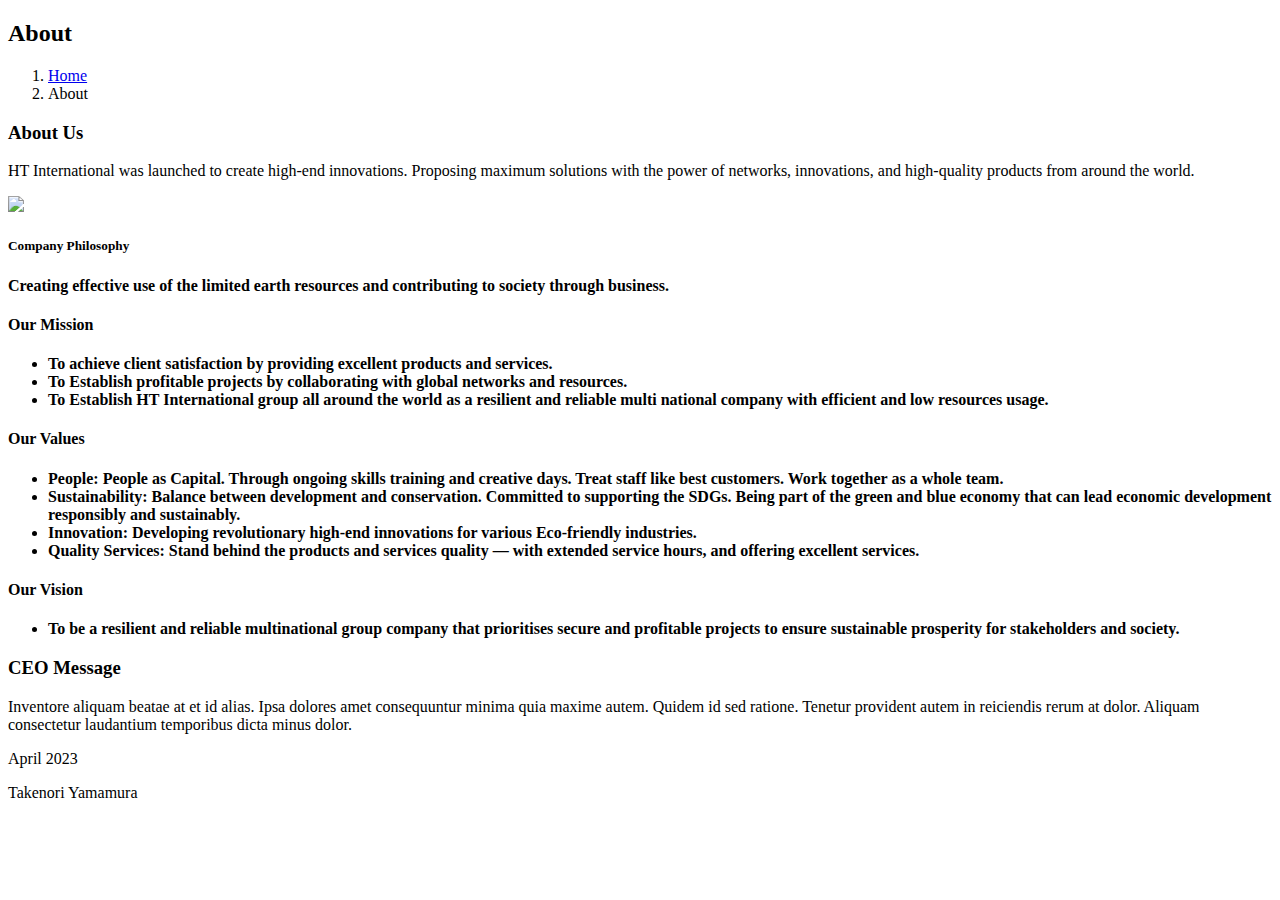
==== commit b3136b89: "update 06/05" ====
--- a/about.html
+++ b/about.html
@@ -23,12 +23,31 @@
       </div>
     </div><!-- End Breadcrumbs -->
 
+<!-- ======= Alt Services Section ======= -->
+<section id="alt-services" class="alt-services">
+  <div class="container" data-aos="fade-up">
 
+    <div class="row justify-content-around gy-4">
+      <div class="col-lg-6 img-bg" style="background-image: url(assets/img/alt-services.jpg);" data-aos="zoom-in" data-aos-delay="100"></div>
+
+      <div class="col-lg-5 d-flex flex-column justify-content-center">
+        <h3>About Us</h3>
+        <p>HT International was launched to create high-end innovations.
+          Proposing maximum solutions with the power of networks, innovations, and high-quality products from around the world.
+          </p>
+
+        
+
+      </div>
+    </div>
+
+  </div>
+</section><!-- End Alt Services Section -->
 
 
     <!-- ======= Alt Services Section ======= -->
     <section class="u-clearfix u-grey-10 u-section-1" id="sec-3fa9">
-      <img class="u-expanded-width u-image u-image-1" src="assets/img/gffg-min.jpg" data-image-width="1769" data-image-height="1080">
+      <img class="u-expanded-width u-image u-image-1" src="assets/img/light-trails-buildings.jpg" data-image-width="1769" data-image-height="1080">
       <div class="u-palette-2-base u-shape u-shape-rectangle u-shape-1" data-animation-name="fadeIn" data-animation-duration="1750" data-animation-direction="Up" data-animation-delay="250"></div>
       <div class="u-align-left u-container-style u-group u-palette-5-dark-3 u-group-1" data-animation-name="fadeIn" data-animation-duration="1500" data-animation-direction="Left" data-animation-delay="250">
         <div class="u-container-layout u-container-layout-1">
@@ -94,8 +113,7 @@
               <div class="col-lg-7 about-img" style="background-image: url(assets/img/CEO.png);"></div>
     
               <div class="col-lg-7">
-                <h2>About
-                  </h2>
+                
                 <div class="our-story">
                   <h3>CEO Message</h3>
                   <p>Inventore aliquam beatae at et id alias. Ipsa dolores amet consequuntur minima quia maxime autem. Quidem id sed ratione. Tenetur provident autem in reiciendis rerum at dolor. Aliquam consectetur laudantium temporibus dicta minus dolor.</p>
@@ -112,7 +130,8 @@
           </div>
         </section>
         <!-- End About Section -->
-
+        <section id="alt-services" class="alt-services">
+        </section>
   </main><!-- End #main -->
 
   <!-- ======= Footer ======= -->
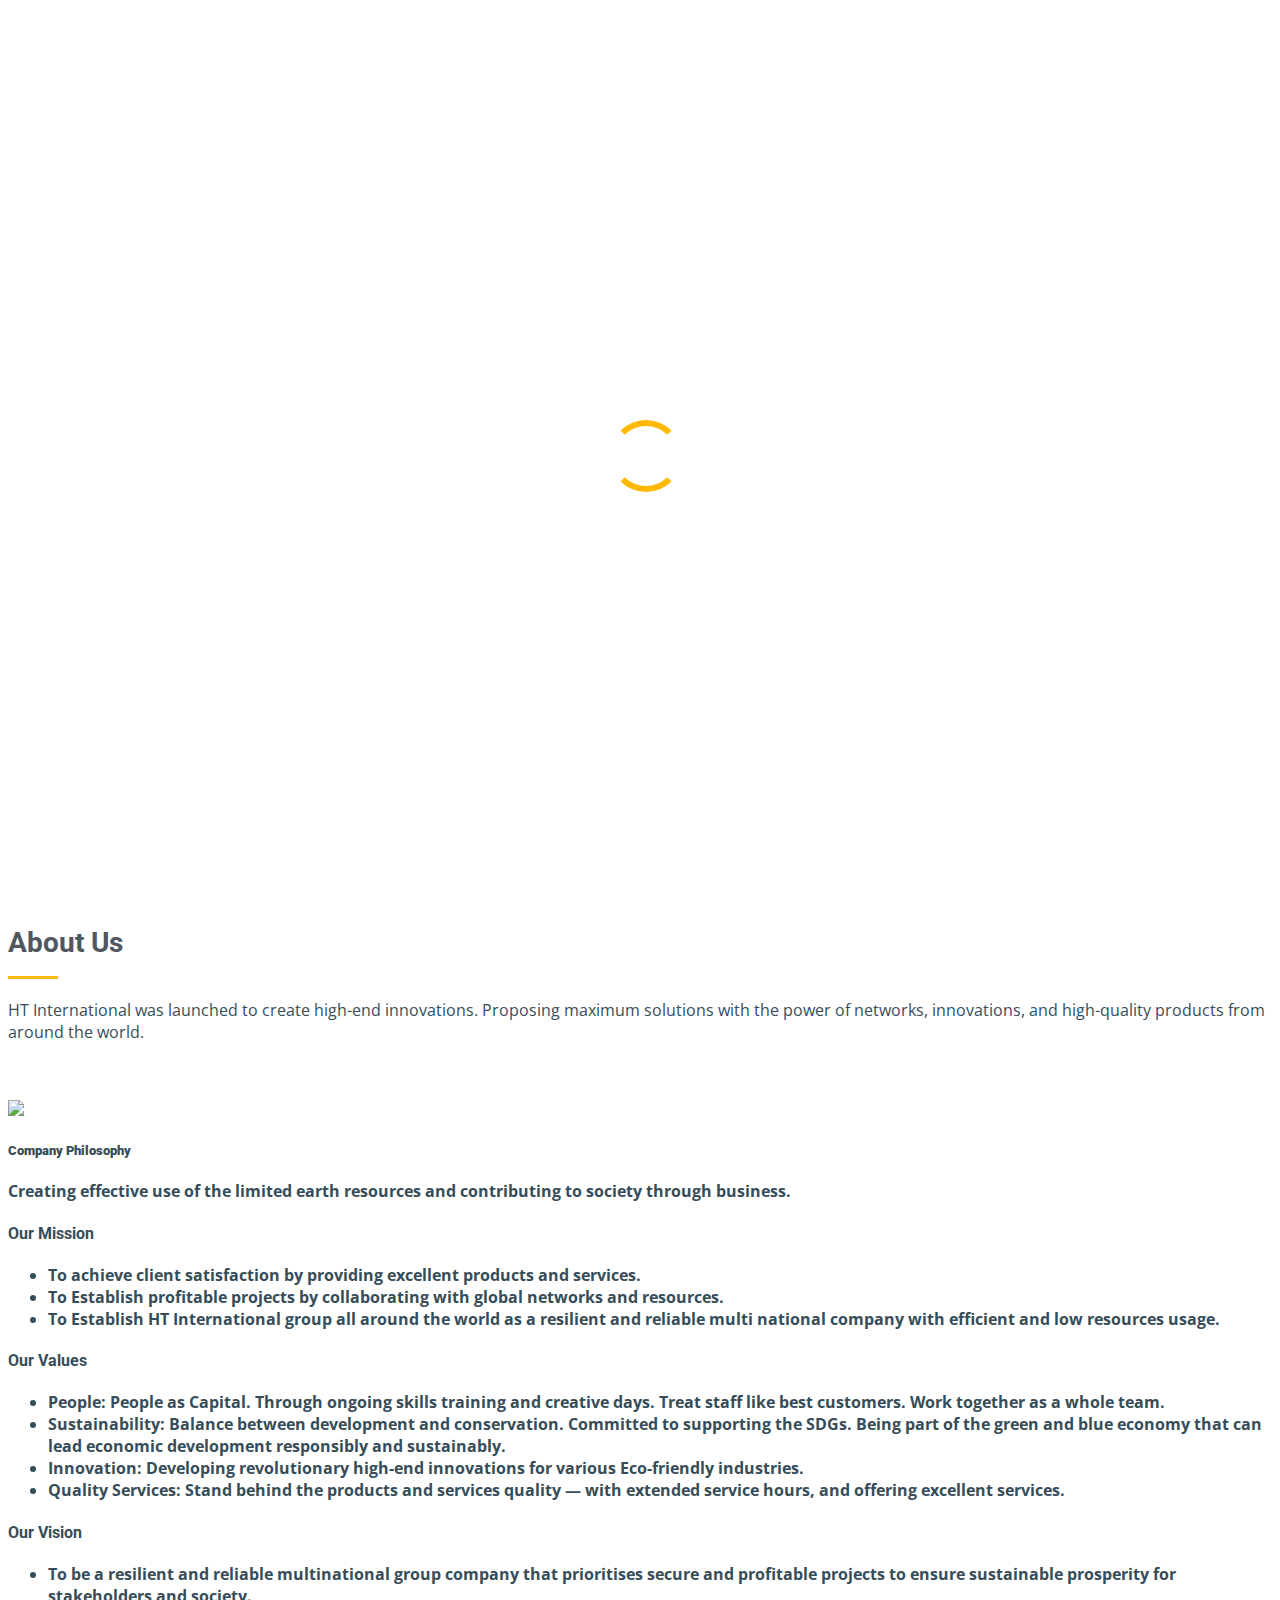
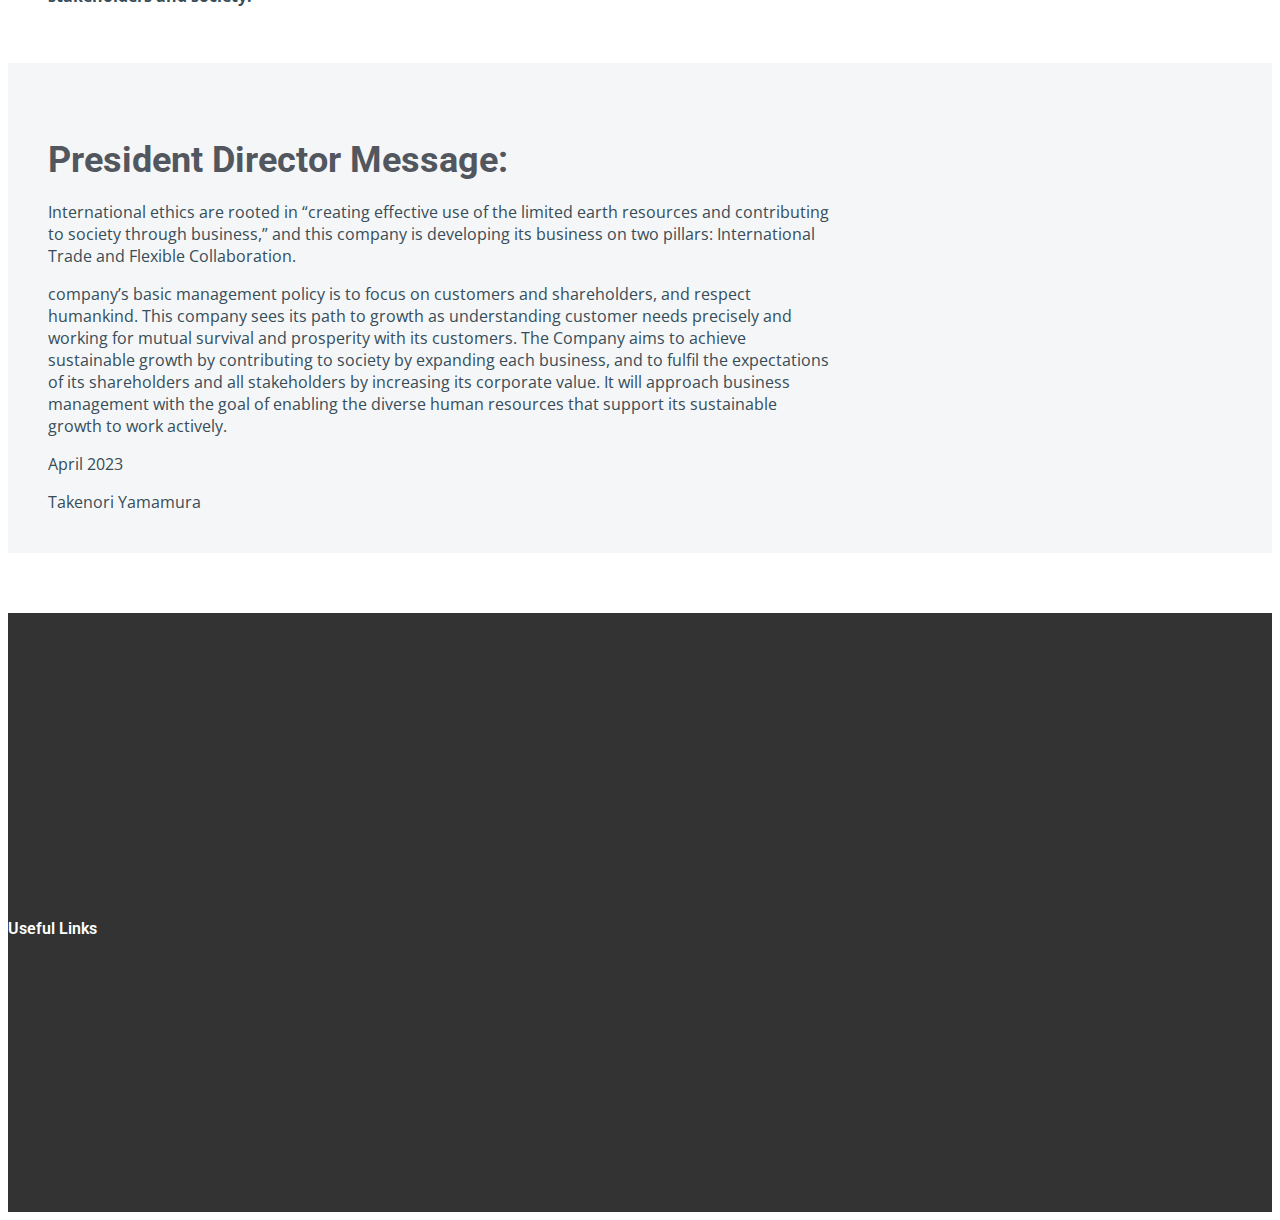
==== commit 7d72f134: "UPDATE MESSAGE" ====
--- a/about.html
+++ b/about.html
@@ -110,13 +110,15 @@
     
             <div class="row position-relative">
     
-              <div class="col-lg-7 about-img" style="background-image: url(assets/img/CEO.png);"></div>
+              <div class="col-lg-7 about-img" style="background-image: url(assets/img/CEO1.png);"></div>
     
               <div class="col-lg-7">
                 
                 <div class="our-story">
-                  <h3>CEO Message</h3>
-                  <p>Inventore aliquam beatae at et id alias. Ipsa dolores amet consequuntur minima quia maxime autem. Quidem id sed ratione. Tenetur provident autem in reiciendis rerum at dolor. Aliquam consectetur laudantium temporibus dicta minus dolor.</p>
+                  <h3>President Director Message:</h3>
+                    <p> International ethics are rooted in “creating effective use of the limited earth resources and contributing to society through business,” and this company is developing its business on two pillars: International Trade and Flexible Collaboration.</p>
+                     
+                    <p> company’s basic management policy is to focus on customers and shareholders, and respect humankind. This company sees its path to growth as understanding customer needs precisely and working for mutual survival and prosperity with its customers. The Company aims to achieve sustainable growth by contributing to society by expanding each business, and to fulfil the expectations of its shareholders and all stakeholders by increasing its corporate value. It will approach business management with the goal of enabling the diverse human resources that support its sustainable growth to work actively.</p>
                                 <p>April 2023</p>
                     <p>Takenori Yamamura</p>
                     
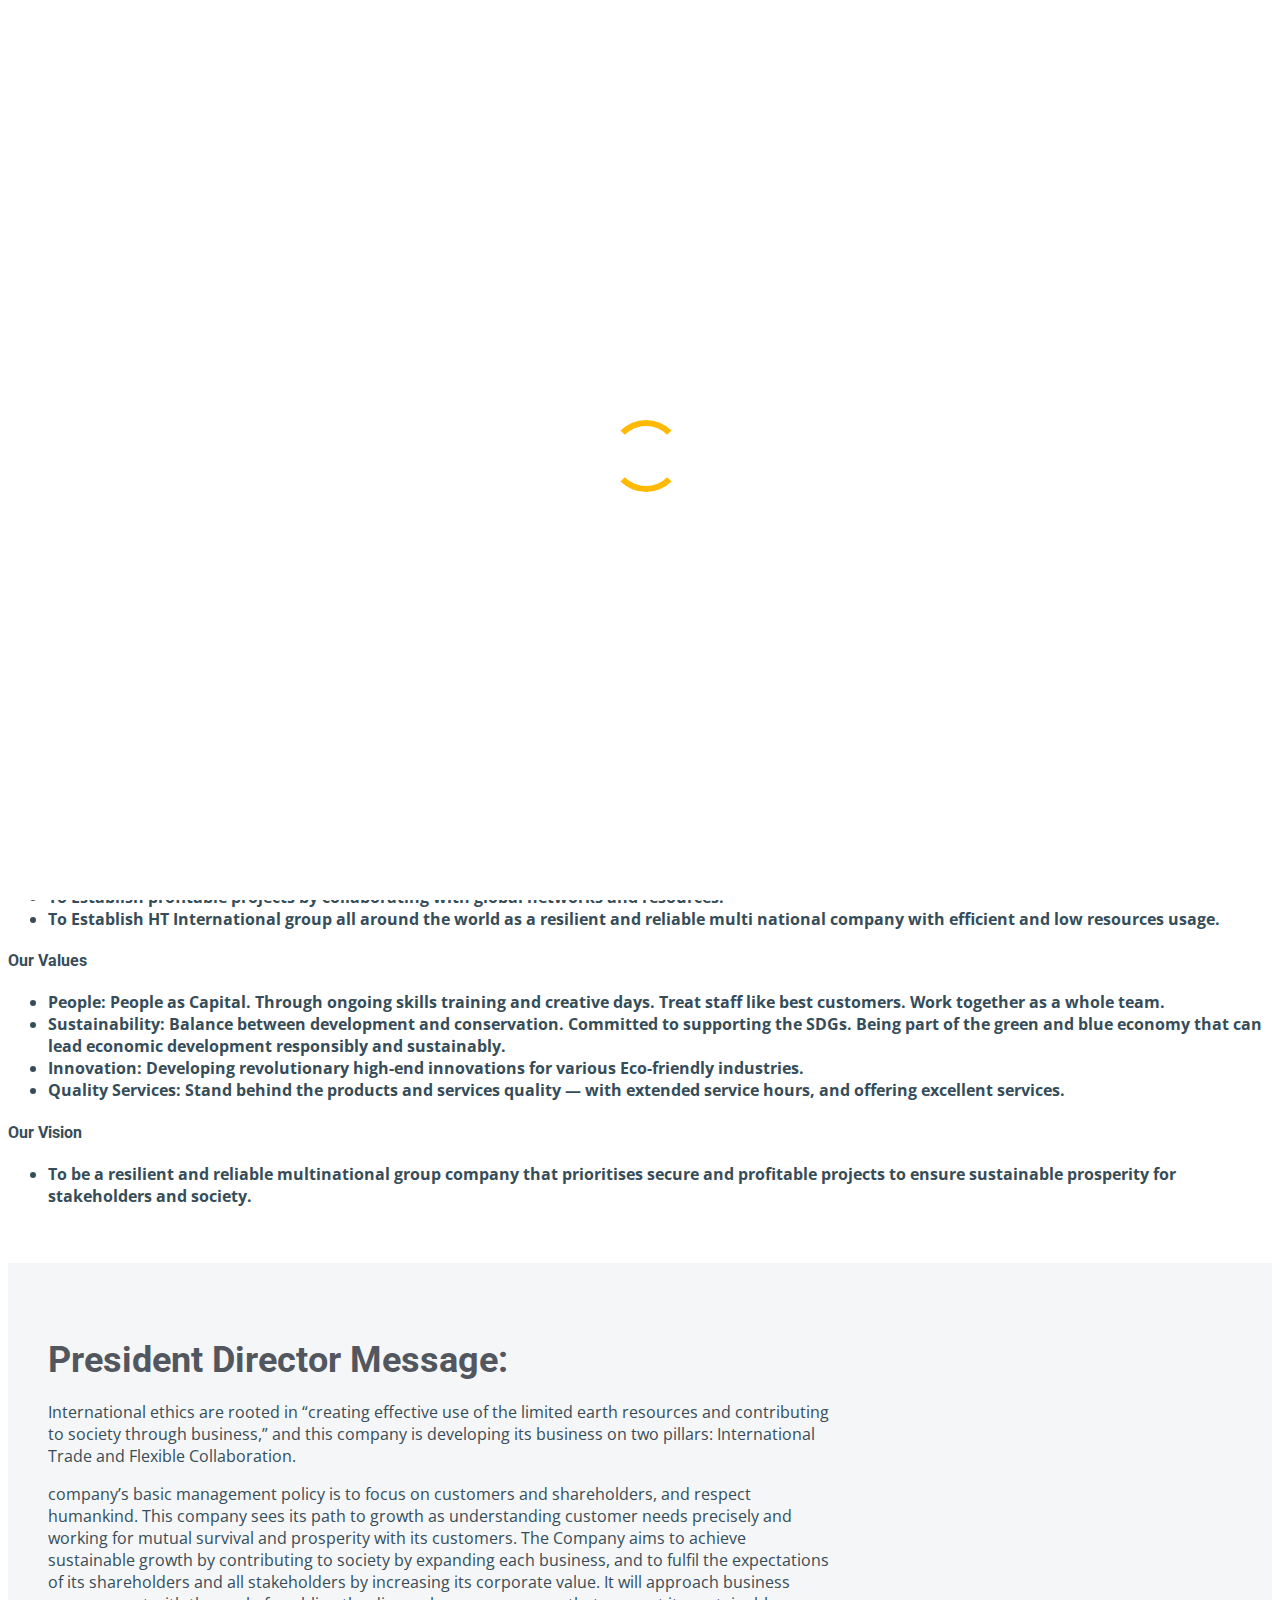
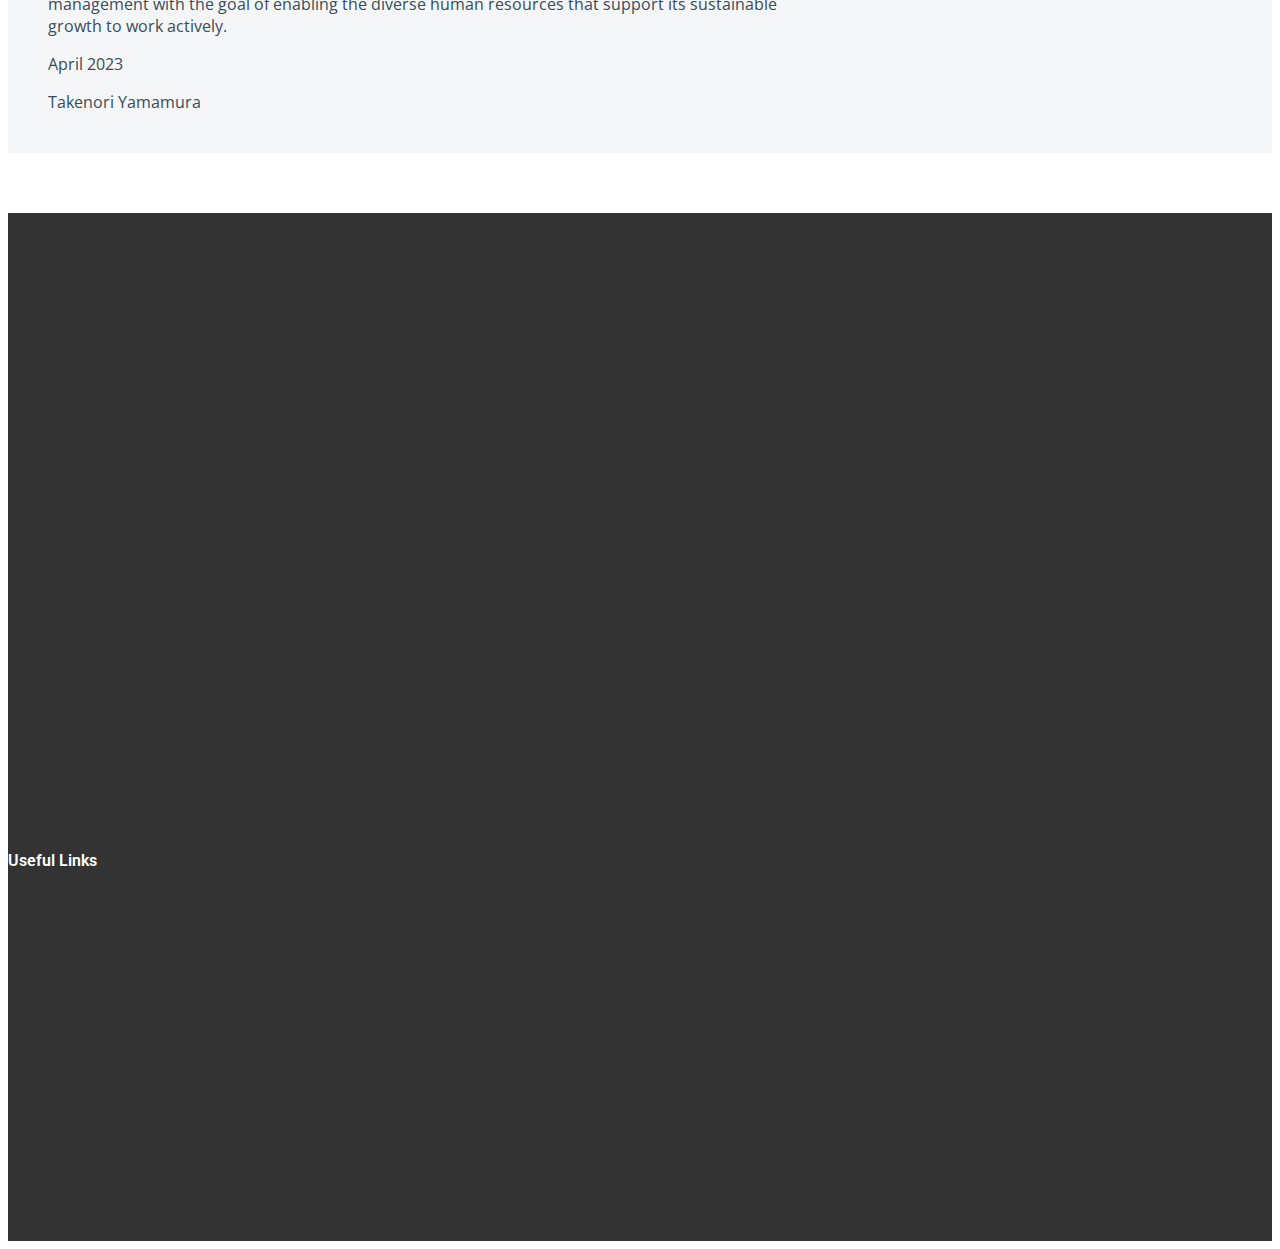
==== commit 49c20aa6: "hapus asset about" ====
--- a/about.html
+++ b/about.html
@@ -28,7 +28,6 @@
   <div class="container" data-aos="fade-up">
 
     <div class="row justify-content-around gy-4">
-      <div class="col-lg-6 img-bg" style="background-image: url(assets/img/alt-services.jpg);" data-aos="zoom-in" data-aos-delay="100"></div>
 
       <div class="col-lg-5 d-flex flex-column justify-content-center">
         <h3>About Us</h3>
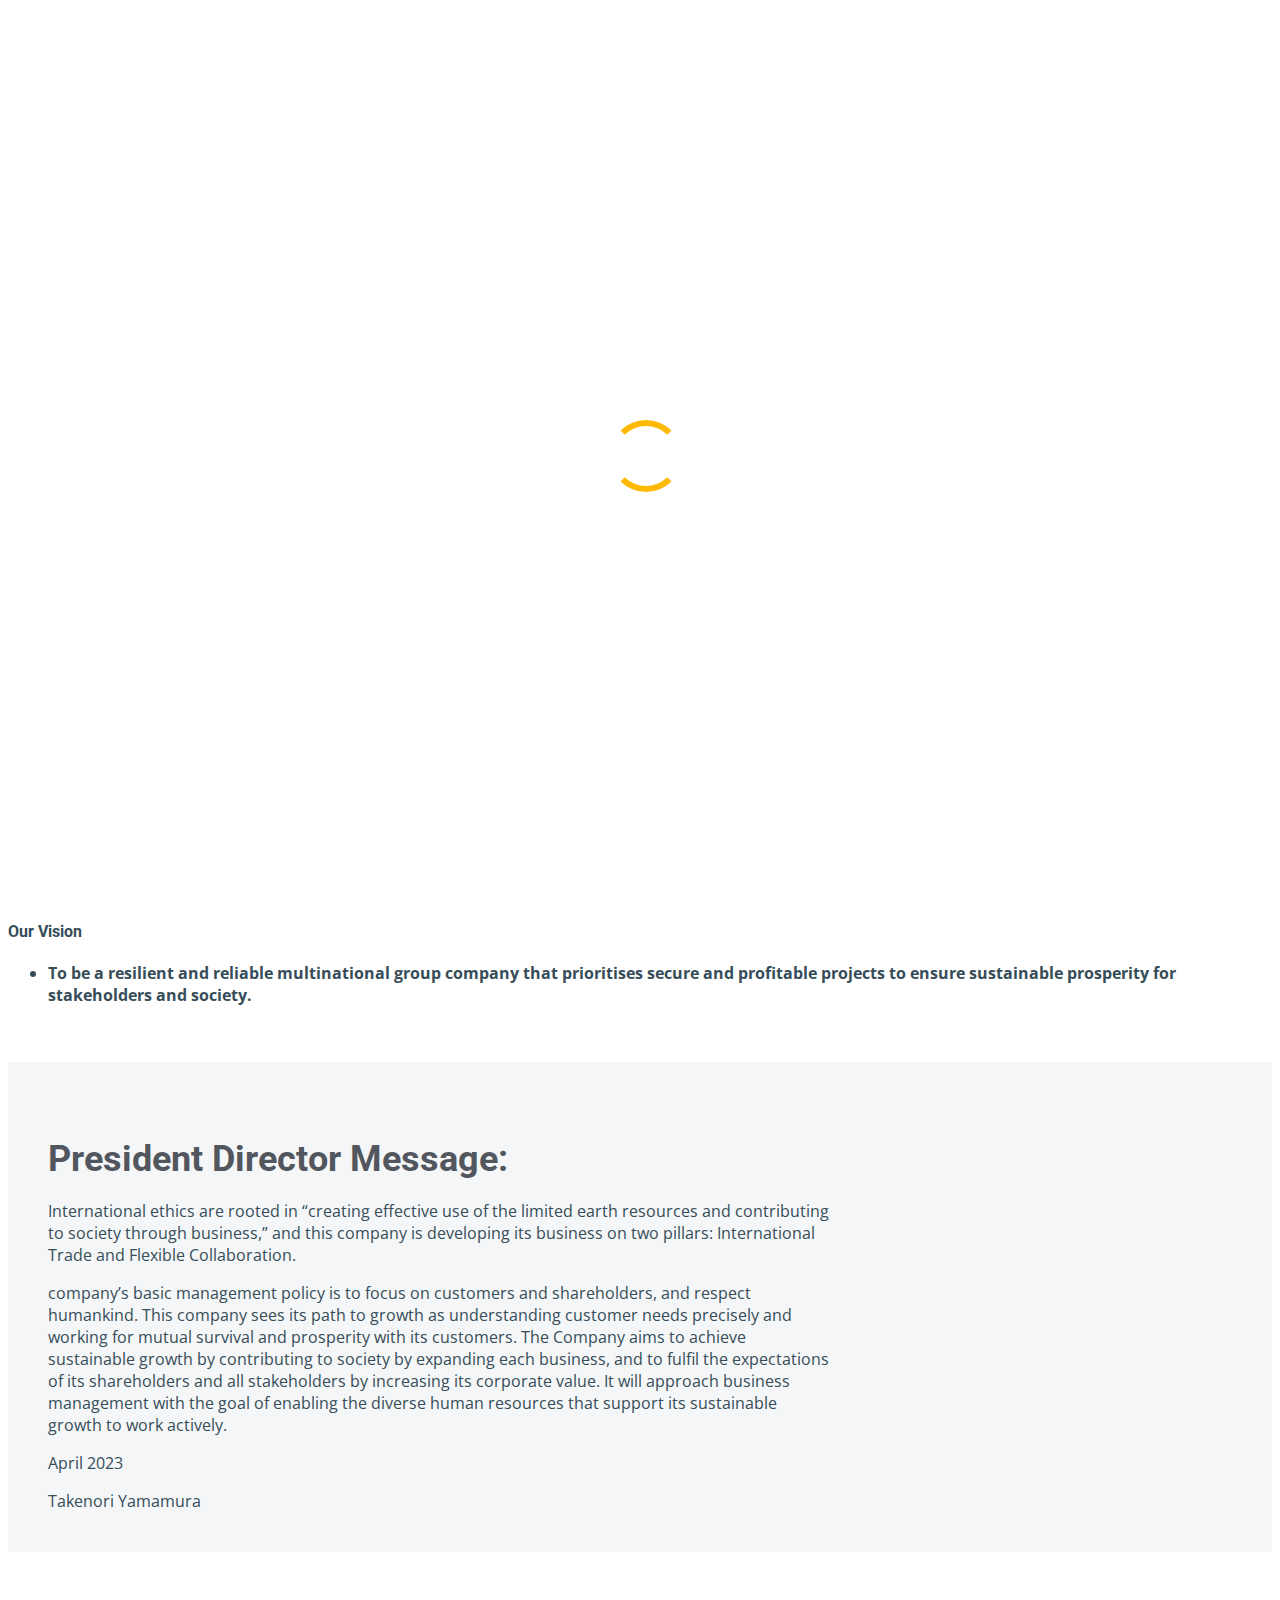
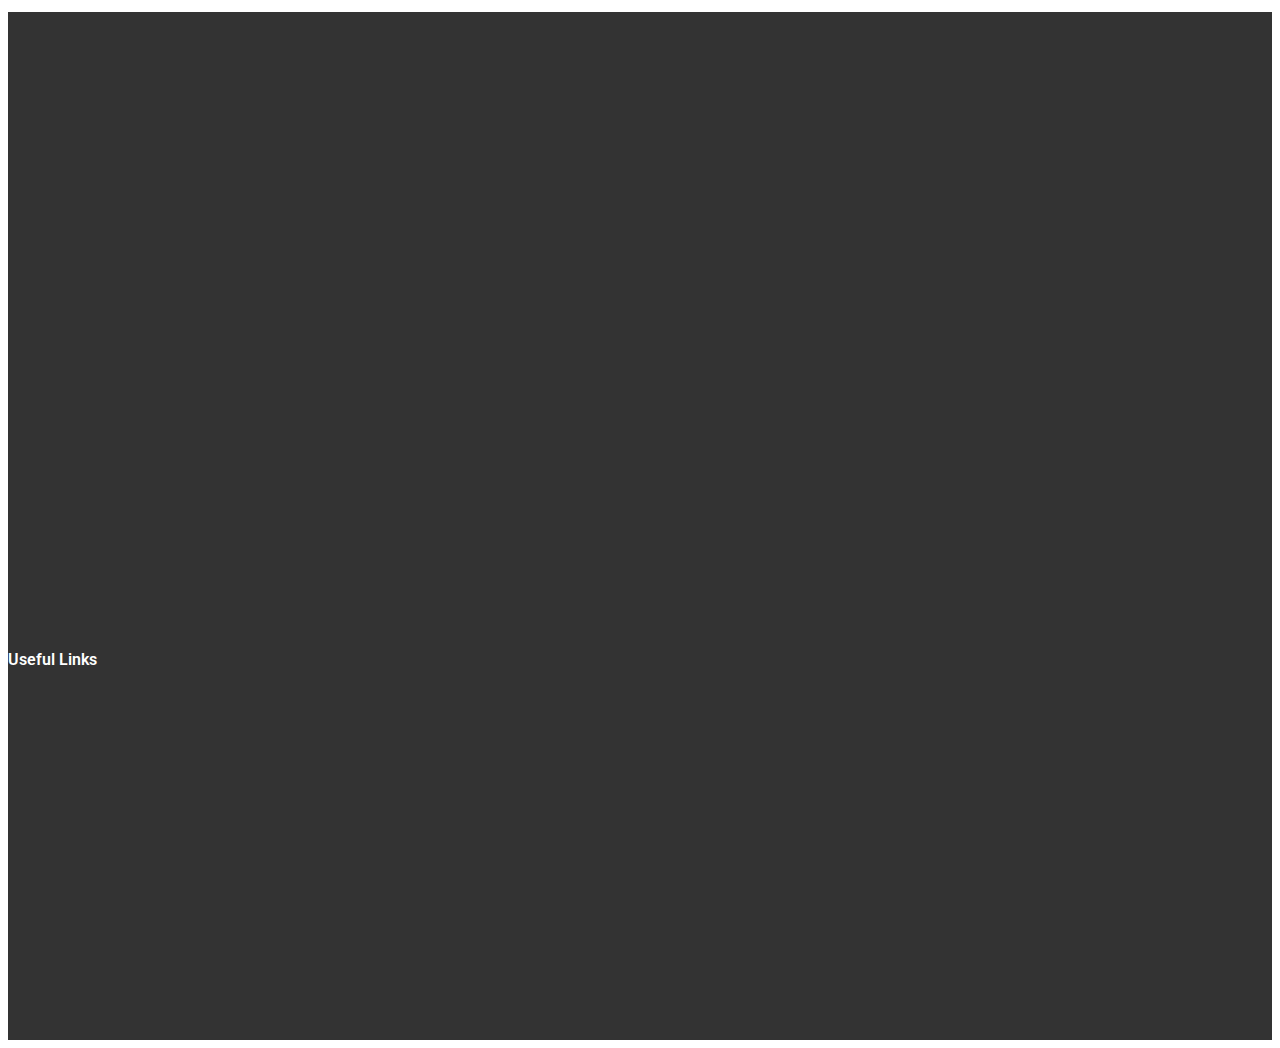
==== commit 1dffb50e: "hapus section" ====
--- a/about.html
+++ b/about.html
@@ -22,27 +22,6 @@
 
       </div>
     </div><!-- End Breadcrumbs -->
-
-<!-- ======= Alt Services Section ======= -->
-<section id="alt-services" class="alt-services">
-  <div class="container" data-aos="fade-up">
-
-    <div class="row justify-content-around gy-4">
-
-      <div class="col-lg-5 d-flex flex-column justify-content-center">
-        <h3>About Us</h3>
-        <p>HT International was launched to create high-end innovations.
-          Proposing maximum solutions with the power of networks, innovations, and high-quality products from around the world.
-          </p>
-
-        
-
-      </div>
-    </div>
-
-  </div>
-</section><!-- End Alt Services Section -->
-
 
     <!-- ======= Alt Services Section ======= -->
     <section class="u-clearfix u-grey-10 u-section-1" id="sec-3fa9">
